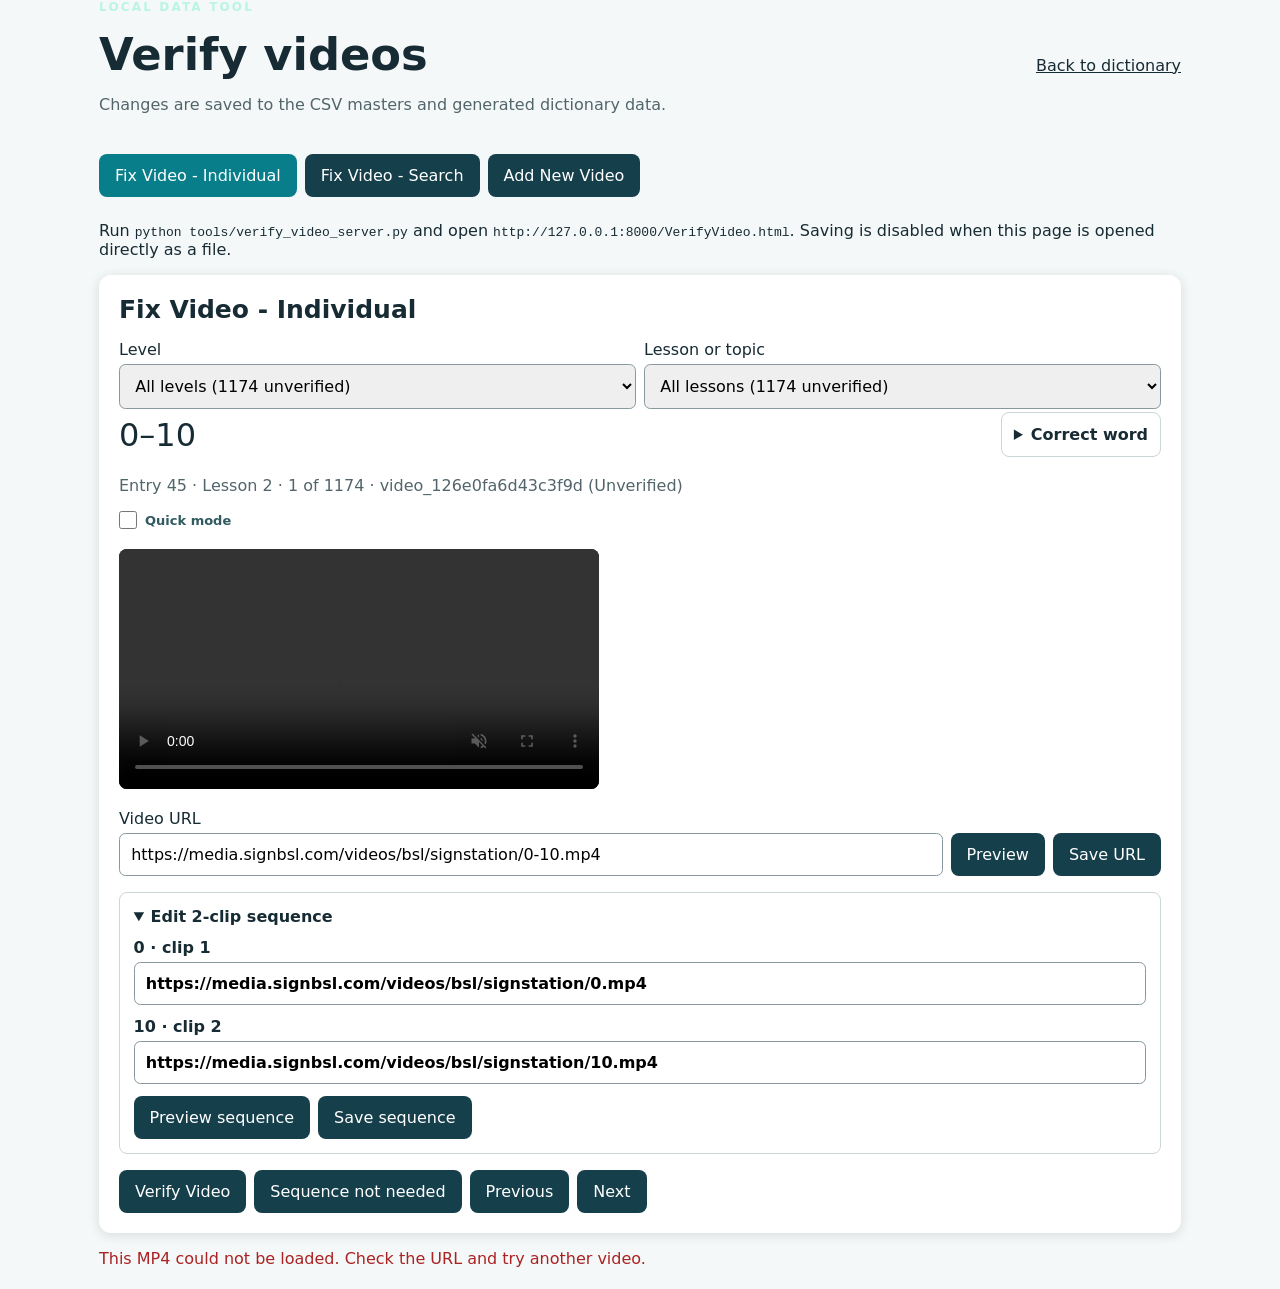
==== VerifyVideo.html @ 6397600e "Improve video verification workflow" ====
<!doctype html>
<html lang="en"><head><meta charset="utf-8"><meta name="viewport" content="width=device-width,initial-scale=1"><meta name="robots" content="noindex,nofollow"><title>Verify videos · BSL Study Support</title><link rel="stylesheet" href="style.css?v=report-problem-2"><style>
main{padding-top:2rem;padding-bottom:4rem}.verify-head{display:flex;justify-content:space-between;align-items:center;gap:1rem;flex-wrap:wrap}.verify-head h1{font-size:clamp(1.8rem,4vw,2.8rem)}.verify-tabs{display:flex;gap:.5rem;flex-wrap:wrap;margin:1.5rem 0}.verify-tabs button,.action{border:0;border-radius:.5rem;padding:.75rem 1rem;background:#163f4c;color:white;font:inherit;cursor:pointer}.verify-tabs button[aria-pressed=true]{background:#087e8b}.panel{background:white;border-radius:.75rem;padding:1.25rem;box-shadow:0 2px 12px #1232}.fields{display:flex;gap:.5rem;align-items:end;flex-wrap:wrap;margin-top:1rem}.fields label{flex:1;min-width:220px}.fields input,.fields select{display:block;width:100%;padding:.7rem;margin-top:.3rem;border:1px solid #87999e;border-radius:.4rem;font:inherit}.entry-title{font-size:2rem;margin:.4rem 0}.muted{color:#52656b}.preview{margin-top:1rem;max-width:480px}.preview video{width:100%;max-height:42vh;background:#111;border-radius:.5rem}.preview .signbsldata-embed{width:100%;max-width:480px}.signbsldata-embed{margin:0}.status{min-height:1.5rem;margin-top:1rem}.entry-list{display:grid;gap:.75rem;margin-top:1rem}.entry-card{padding:1rem;border:1px solid #ccd5d7;border-radius:.5rem}.entry-card h3{margin:0}.entry-card .fields{margin-top:.5rem}.success{color:#176b36}.error{color:#a22}.warn{background:#fff6d8;padding:.75rem;border-radius:.5rem}.back{color:inherit}.hidden{display:none!important}
.reported-problem{margin:1rem 0;padding:.85rem 1rem;border-left:4px solid #d28b21;background:#fff6d8;border-radius:.35rem}.reported-problem strong{display:block;margin-bottom:.3rem}.reported-problem p{margin:0;white-space:pre-wrap;overflow-wrap:anywhere}.entry-title-row{display:flex;align-items:center;justify-content:space-between;gap:1rem;flex-wrap:wrap}.entry-title-row>.entry-title{flex:1 1 auto;margin:.4rem 0}.entry-title-row>.word-editor{margin:0;flex:0 0 auto}.entry-title-row>.word-editor[open]{flex:1 1 100%}.word-editor{margin-top:.75rem;padding:.75rem;border:1px solid #ccd5d7;border-radius:.5rem}.word-editor summary{cursor:pointer;font-weight:700}.word-editor label{display:block;margin-top:.75rem;font-weight:600}.word-editor input{display:block;width:100%;padding:.7rem;margin-top:.3rem;border:1px solid #87999e;border-radius:.4rem;font:inherit}.sequence-editor{margin-top:1rem;padding:.85rem;border:1px solid #ccd5d7;border-radius:.5rem}.sequence-editor summary{cursor:pointer;font-weight:700}.sequence-editor>label{display:block;margin-top:.75rem;font-weight:600}.sequence-editor>label input{display:block;width:100%;padding:.7rem;margin-top:.3rem;border:1px solid #87999e;border-radius:.4rem;font:inherit}.sequence-editor .fields{margin-top:.75rem}</style></head><body><main class="wrap"><div class="verify-head"><div><div class="eyebrow">LOCAL DATA TOOL</div><h1>Verify videos</h1><p class="muted">Changes are saved to the CSV masters and generated dictionary data.</p></div><a class="back" href="index.html">Back to dictionary</a></div><nav class="verify-tabs" aria-label="Video tools"><button data-mode="unverified" aria-pressed="true">Fix Video - Individual</button><button data-mode="fix" aria-pressed="false">Fix Video - Search</button><button data-mode="awaiting" aria-pressed="false">Add New Video</button></nav><p>Run <code>python tools/verify_video_server.py</code> and open <code>http://127.0.0.1:8000/VerifyVideo.html</code>. Saving is disabled when this page is opened directly as a file.</p><section id="work" class="panel" aria-live="polite"></section><p id="message" class="status" role="status"></p></main><script src="data/data.js?v=local-word-editor-2"></script><script src="verify_video.js?v=local-word-editor-2"></script></body></html>
---- style.css ----
:root{font-family:Inter,system-ui,-apple-system,Segoe UI,sans-serif;color:#172b34;background:#f5f8f8}*{box-sizing:border-box}body{margin:0}header{background:linear-gradient(125deg,#113d49,#167b78);color:white;padding:52px 0 46px}.wrap{max-width:1130px;margin:auto;padding:0 24px}.eyebrow{font-size:12px;letter-spacing:.18em;font-weight:800;color:#b9f4e4}h1{font-size:clamp(32px,5vw,54px);line-height:1.1;max-width:700px;margin:16px 0}header p{font-size:18px;color:#d7f0ed}.notice{background:#fff6e4;border:1px solid #ead7a8;border-radius:12px;padding:15px 18px;margin:25px 0;color:#695223;font-size:14px}.intro{display:flex;align-items:end;justify-content:space-between;gap:20px;margin:30px 0 12px}h2{margin:0 0 8px;font-size:25px}.intro p{color:#597078;margin:0;line-height:1.6}.search{display:grid;gap:8px;font-size:13px;font-weight:700;min-width:240px}input{padding:13px;border:1px solid #cbd9da;border-radius:10px;font-size:15px;background:white}.stats{color:#60767d;font-size:14px;margin:18px 0 28px}.group{margin:34px 0}.group h3{font-size:19px;margin:0 0 15px;border-bottom:1px solid #d6e2e2;padding-bottom:12px}.grid{display:grid;grid-template-columns:repeat(auto-fill,minmax(235px,1fr));gap:17px}.tile{background:white;border:1px solid #dae5e5;border-radius:14px;overflow:hidden;box-shadow:0 4px 14px #153f4810}.tile h4{font-size:16px;margin:15px 15px 11px}.player{aspect-ratio:4/3;background:#17333b;display:flex;align-items:center;justify-content:center}.player video{width:100%;height:100%;object-fit:contain}.tile .bottom{display:flex;align-items:center;justify-content:space-between;gap:8px;padding:12px 15px;font-size:12px}.bottom a{color:#0b6c71;text-decoration:none;font-weight:700}.bottom span{color:#7b8a8d}.empty{padding:40px;text-align:center;background:white;border-radius:14px}footer{margin:60px 0 28px;padding-top:20px;border-top:1px solid #d6e2e2;font-size:13px;color:#62777d;line-height:1.6}footer a{color:#096c70}@media(max-width:640px){header{padding:35px 0}.intro{display:block}.search{margin-top:20px}.grid{grid-template-columns:repeat(auto-fill,minmax(160px,1fr));gap:12px}.tile h4{font-size:14px}.wrap{padding:0 16px}}

.tile small{display:block;color:#64748b;margin:-5px 0 10px;font-size:0.75rem}

.mode-bar{display:flex;align-items:center;gap:14px;flex-wrap:wrap;margin:22px 0 4px}.mode-label{font-weight:750;font-size:14px}.mode-switch{display:flex;gap:4px;background:#e4eeee;border-radius:12px;padding:4px}.mode-button{border:0;border-radius:9px;padding:11px 15px;background:transparent;color:#345861;font:inherit;font-size:13px;font-weight:700;cursor:pointer}.mode-button.active{background:#fff;color:#0d6264;box-shadow:0 1px 5px #0002}.mode-button:focus-visible,.flashcard-launch:focus-visible{outline:3px solid #e7a831;outline-offset:3px}.mode-help{color:#60767d;font-size:13px;margin:9px 0 0}.flashcard-launch{width:100%;height:100%;background:#17333b;color:#fff;border:0;display:flex;flex-direction:column;align-items:center;justify-content:center;gap:10px;font:inherit;font-size:13px;font-weight:700;cursor:pointer}.flashcard-launch:hover{background:#245563}.play-icon{font-size:24px;background:#ffffff22;border:2px solid #ffffff88;width:62px;height:62px;display:grid;place-items:center;border-radius:50%;padding-left:3px}@media(max-width:640px){.mode-switch{width:100%}.mode-button{flex:1;padding:10px 8px;font-size:12px}}

/* Inline title and page reference, both inset from tile border */
.tile-heading{display:flex;align-items:baseline;justify-content:space-between;gap:8px;padding:14px 15px 12px;flex-wrap:wrap}
.tile-heading h4{margin:0;font-size:16px;min-width:0}
.tile-heading small{display:inline;margin:0;font-size:11px;color:#64748b;white-space:nowrap}
.category-nav{display:flex;gap:9px;flex-wrap:wrap;margin:17px 0 22px}
.category-nav a{display:inline-flex;align-items:center;padding:9px 13px;border-radius:999px;background:#e4eeee;color:#145c62;font-size:13px;font-weight:700;text-decoration:none}
.category-nav a:hover,.category-nav a:focus-visible{background:#c8e4e1;outline-offset:2px}
.group{scroll-margin-top:18px}
@media(max-width:640px){.tile-heading{padding:12px 12px 10px}.tile-heading h4{font-size:14px}.tile-heading small{font-size:10px}}

/* Alternative video carousel */
.video-carousel{display:flex;align-items:center;justify-content:space-between;gap:8px;padding:7px 12px;background:#eaf3f2;border-top:1px solid #d6e2e2}
.carousel-arrow{width:36px;height:34px;flex:0 0 36px;border:1px solid #bcd5d2;background:white;border-radius:9px;color:#11676c;font-size:26px;line-height:1;cursor:pointer}
.carousel-arrow:hover{background:#d5eae7}.carousel-arrow:focus-visible{outline:3px solid #e7a831;outline-offset:2px}
.carousel-counter{font-size:11px;color:#345861;text-align:center;overflow-wrap:anywhere}

.lesson-nav{display:flex;gap:8px;overflow-x:auto;padding:15px 0 18px;scrollbar-width:thin}.lesson-nav button{white-space:nowrap;border:1px solid #bed5d2;background:white;border-radius:10px;padding:11px 13px;font:inherit;font-size:13px;color:#315a61;cursor:pointer}.lesson-nav button.active{background:#116a6b;color:white;border-color:#116a6b}.lesson-nav button:focus-visible{outline:3px solid #e7a831;outline-offset:2px}.video-error{padding:15px;text-align:center;color:white;font-size:13px}.group{scroll-margin-top:15px}

/* Compact masthead and lesson selector */
header{padding:19px 0 17px}
header .eyebrow{font-size:11px;letter-spacing:.13em}
header h1{font-size:clamp(21px,3vw,30px);margin:5px 0 3px;line-height:1.2}
header p{font-size:13px;margin:0;color:#d7f0ed}
.lesson-nav{display:none}
.lesson-picker{display:flex;align-items:center;gap:13px;margin:18px 0 12px}
.lesson-picker label{font-size:13px;font-weight:750;color:#315a61;white-space:nowrap}
.lesson-picker select{width:min(100%,510px);padding:12px 36px 12px 14px;border:1px solid #bed5d2;border-radius:10px;background:white;color:#17333b;font:inherit;font-size:14px;cursor:pointer}
.lesson-picker select:focus-visible{outline:3px solid #e7a831;outline-offset:2px}
#lesson-description:empty{display:none}
@media(max-width:640px){header{padding:16px 0 15px}.lesson-picker{align-items:stretch;flex-direction:column;gap:6px}.lesson-picker select{width:100%}}

/* Shared Dictionary / Practice controls. */
[hidden],.tile-heading small[hidden],.bottom a[hidden]{display:none!important}
.tile .bottom a:not([hidden]){margin-left:auto}
.signbsldata-embed{margin:0}
.player .signbsl-player{width:100%;height:100%;display:flex;align-items:center;justify-content:center}
.player .signbsl-player iframe{width:100%;height:100%;border:0}
.level-picker{display:flex;align-items:center;gap:12px;margin-top:12px;font-size:13px;font-weight:700}
.level-picker select{max-width:100%;min-width:0;padding:9px 12px;border:1px solid #bcd5d2;border-radius:9px;background:#fff;color:#17333b;font:inherit}
.check-control{display:inline-flex;align-items:center;gap:8px;font-size:13px;font-weight:600;color:#315a61;cursor:pointer}
.check-control input{width:18px;height:18px;margin:0;accent-color:#116a6b;flex-shrink:0}
.practice-settings{display:flex;gap:24px;flex-wrap:wrap;margin:20px 0 10px}
.practice-stage{max-width:480px;margin:0 auto}
.practice-navigation{max-width:480px;margin:18px auto;display:flex;align-items:center;justify-content:space-between;gap:12px}
.practice-navigation button,.answer-button{border:1px solid #bcd5d2;border-radius:9px;background:#fff;color:#11676c;font:inherit;font-size:14px;font-weight:700;padding:12px;cursor:pointer}
.practice-navigation button:disabled{opacity:.45;cursor:default}
#practice-position{font-size:13px;text-align:center;color:#345861}
.answer-button{display:block;width:calc(100% - 30px);margin:14px 15px 2px;background:#e4eeee}
.category-nav button{border:0;display:inline-flex;align-items:center;padding:9px 13px;border-radius:999px;background:#e4eeee;color:#145c62;font:inherit;font-size:13px;font-weight:700;cursor:pointer}
.category-nav button.active{background:#116a6b;color:white}
button:focus-visible,select:focus-visible,input:focus-visible,a:focus-visible{outline:3px solid #e7a831;outline-offset:3px}
.intro>div{min-width:0}.intro{margin-top:20px}.lesson-picker select{min-width:0}
@media(max-width:640px){.level-picker{align-items:flex-start;flex-direction:column;gap:6px}.level-picker select{width:100%}.mode-bar>.check-control{width:100%}.practice-navigation{gap:6px}.practice-navigation button{padding:12px 9px}.tile .bottom{flex-wrap:wrap}.search{min-width:0}.lesson-picker select{font-size:13px}}
.revealed-answer{font-size:clamp(23px,4vw,32px);font-weight:800;text-align:center;color:#0b6265;margin:18px 15px 10px;overflow-wrap:anywhere}
.confidence{border:0;margin:16px 15px;padding:0}.confidence legend{font-size:14px;font-weight:700;margin-bottom:10px}
.confidence-choices{display:flex;gap:7px}.confidence-button{flex:1;border:1px solid #bed5d2;border-radius:9px;padding:12px 6px;background:white;color:#145c62;font:inherit;font-size:13px;font-weight:700;cursor:pointer}
.confidence-button.active{background:#116a6b;color:white;border-color:#116a6b}
.practice-score{max-width:480px;margin:24px auto;padding:20px;border:1px solid #bed5d2;border-radius:14px;background:#e4eeee;text-align:center}.practice-score h3{margin:0 0 12px}.practice-score p{font-size:14px;line-height:1.6}.practice-score .answer-button{margin:12px 0 0;width:100%;background:white}
.other-matches{background:#e4eeee;border:1px solid #bed5d2;border-radius:12px;padding:16px;margin:18px 0}.other-matches p{margin:0 0 12px}.search-destination{display:block;border:1px solid #bed5d2;border-radius:9px;background:white;color:#145c62;padding:10px 14px;margin:8px 0 0;font:inherit;font-size:14px;text-align:left;cursor:pointer;max-width:100%;overflow-wrap:anywhere}
.tile-heading small{white-space:normal;overflow-wrap:anywhere}
.bottom .report-problem{border:0;background:transparent;padding:0;color:#7b8a8d;font:inherit;font-size:12px;text-align:left;cursor:pointer}.bottom .report-problem:hover{text-decoration:underline;color:#0b6c71}.bottom .report-problem:disabled{opacity:.6;cursor:wait}
.report-modal{position:fixed;inset:0;z-index:1000;display:flex;align-items:center;justify-content:center;padding:18px;background:#102c35b8}.report-modal[hidden]{display:none}.report-modal-panel{width:min(100%,500px);padding:22px;border-radius:14px;background:white;box-shadow:0 14px 48px #0005}.report-modal-panel h2{margin:0 0 10px}.report-modal-panel>p{margin:0 0 16px;color:#52656b;line-height:1.5}.report-modal-label{display:block;font-weight:700;font-size:14px}.report-modal-label textarea{display:block;width:100%;min-height:120px;margin-top:7px;padding:12px;border:1px solid #9aabad;border-radius:9px;font:inherit;resize:vertical}.report-modal-error{min-height:1.4em;margin:8px 0;color:#a22;font-size:13px}.report-modal-error.success{color:#176b36}.report-modal-actions{display:flex;justify-content:flex-end;gap:8px}.report-modal-actions button{border:0;border-radius:8px;padding:10px 14px;background:#163f4c;color:white;font:inherit;cursor:pointer}.report-modal-actions button:first-child{background:#e4eeee;color:#163f4c}.report-modal-actions button:disabled{opacity:.6;cursor:wait}

.support-link{margin-bottom:18px}.support-link a{display:inline-flex;max-width:100%}.support-link img{display:block;height:36px;width:auto;max-width:100%;object-fit:contain}

.practice-position{text-align:center;max-width:480px;margin:18px auto;color:#345861;font-size:13px}.score-breakdown{display:grid;grid-template-columns:repeat(3,minmax(0,1fr));gap:10px;margin:20px 0}.score-result{background:white;border-radius:10px;padding:16px 8px}.score-result dt{font-size:14px;font-weight:700}.score-result dd{margin:8px 0 0}.score-percentage{font-size:28px;font-weight:800;color:#0b6265}.score-count{font-size:12px;color:#60767d}.practice-score h3{overflow-wrap:anywhere}@media(max-width:380px){.score-breakdown{gap:6px}.score-result{padding:14px 4px}.score-result dt{font-size:12px}.score-percentage{font-size:24px}.score-count{font-size:10px}}
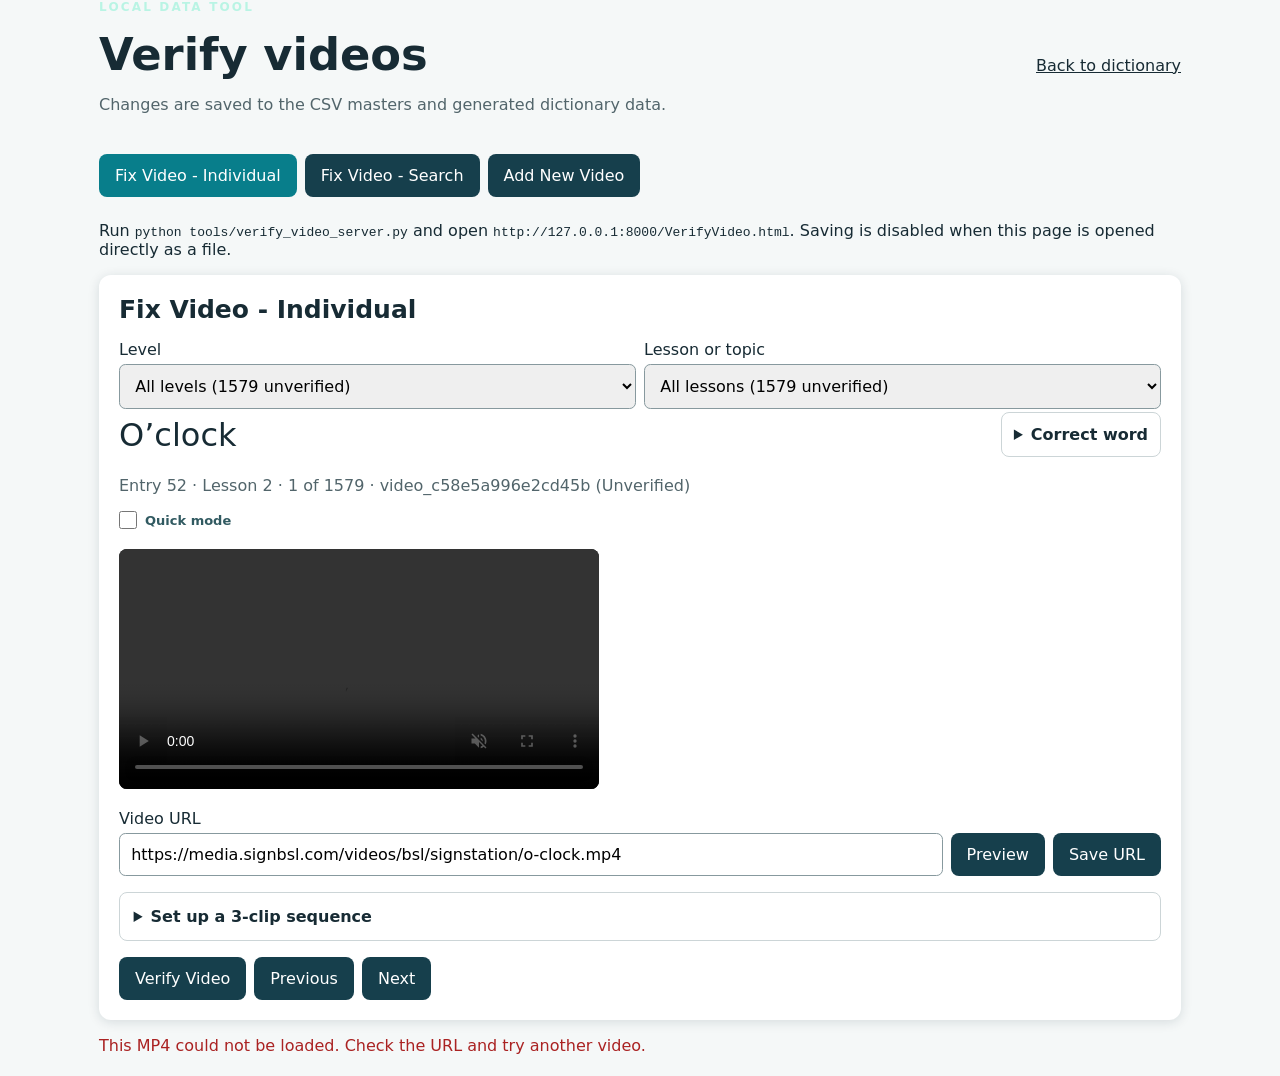
==== commit e104d011: "Add consolidated Level 3 lessons and verifier updates" ====
--- a/VerifyVideo.html
+++ b/VerifyVideo.html
@@ -1,4 +1,4 @@
 <!doctype html>
 <html lang="en"><head><meta charset="utf-8"><meta name="viewport" content="width=device-width,initial-scale=1"><meta name="robots" content="noindex,nofollow"><title>Verify videos · BSL Study Support</title><link rel="stylesheet" href="style.css?v=report-problem-2"><style>
 main{padding-top:2rem;padding-bottom:4rem}.verify-head{display:flex;justify-content:space-between;align-items:center;gap:1rem;flex-wrap:wrap}.verify-head h1{font-size:clamp(1.8rem,4vw,2.8rem)}.verify-tabs{display:flex;gap:.5rem;flex-wrap:wrap;margin:1.5rem 0}.verify-tabs button,.action{border:0;border-radius:.5rem;padding:.75rem 1rem;background:#163f4c;color:white;font:inherit;cursor:pointer}.verify-tabs button[aria-pressed=true]{background:#087e8b}.panel{background:white;border-radius:.75rem;padding:1.25rem;box-shadow:0 2px 12px #1232}.fields{display:flex;gap:.5rem;align-items:end;flex-wrap:wrap;margin-top:1rem}.fields label{flex:1;min-width:220px}.fields input,.fields select{display:block;width:100%;padding:.7rem;margin-top:.3rem;border:1px solid #87999e;border-radius:.4rem;font:inherit}.entry-title{font-size:2rem;margin:.4rem 0}.muted{color:#52656b}.preview{margin-top:1rem;max-width:480px}.preview video{width:100%;max-height:42vh;background:#111;border-radius:.5rem}.preview .signbsldata-embed{width:100%;max-width:480px}.signbsldata-embed{margin:0}.status{min-height:1.5rem;margin-top:1rem}.entry-list{display:grid;gap:.75rem;margin-top:1rem}.entry-card{padding:1rem;border:1px solid #ccd5d7;border-radius:.5rem}.entry-card h3{margin:0}.entry-card .fields{margin-top:.5rem}.success{color:#176b36}.error{color:#a22}.warn{background:#fff6d8;padding:.75rem;border-radius:.5rem}.back{color:inherit}.hidden{display:none!important}
-.reported-problem{margin:1rem 0;padding:.85rem 1rem;border-left:4px solid #d28b21;background:#fff6d8;border-radius:.35rem}.reported-problem strong{display:block;margin-bottom:.3rem}.reported-problem p{margin:0;white-space:pre-wrap;overflow-wrap:anywhere}.entry-title-row{display:flex;align-items:center;justify-content:space-between;gap:1rem;flex-wrap:wrap}.entry-title-row>.entry-title{flex:1 1 auto;margin:.4rem 0}.entry-title-row>.word-editor{margin:0;flex:0 0 auto}.entry-title-row>.word-editor[open]{flex:1 1 100%}.word-editor{margin-top:.75rem;padding:.75rem;border:1px solid #ccd5d7;border-radius:.5rem}.word-editor summary{cursor:pointer;font-weight:700}.word-editor label{display:block;margin-top:.75rem;font-weight:600}.word-editor input{display:block;width:100%;padding:.7rem;margin-top:.3rem;border:1px solid #87999e;border-radius:.4rem;font:inherit}.sequence-editor{margin-top:1rem;padding:.85rem;border:1px solid #ccd5d7;border-radius:.5rem}.sequence-editor summary{cursor:pointer;font-weight:700}.sequence-editor>label{display:block;margin-top:.75rem;font-weight:600}.sequence-editor>label input{display:block;width:100%;padding:.7rem;margin-top:.3rem;border:1px solid #87999e;border-radius:.4rem;font:inherit}.sequence-editor .fields{margin-top:.75rem}</style></head><body><main class="wrap"><div class="verify-head"><div><div class="eyebrow">LOCAL DATA TOOL</div><h1>Verify videos</h1><p class="muted">Changes are saved to the CSV masters and generated dictionary data.</p></div><a class="back" href="index.html">Back to dictionary</a></div><nav class="verify-tabs" aria-label="Video tools"><button data-mode="unverified" aria-pressed="true">Fix Video - Individual</button><button data-mode="fix" aria-pressed="false">Fix Video - Search</button><button data-mode="awaiting" aria-pressed="false">Add New Video</button></nav><p>Run <code>python tools/verify_video_server.py</code> and open <code>http://127.0.0.1:8000/VerifyVideo.html</code>. Saving is disabled when this page is opened directly as a file.</p><section id="work" class="panel" aria-live="polite"></section><p id="message" class="status" role="status"></p></main><script src="data/data.js?v=local-word-editor-2"></script><script src="verify_video.js?v=local-word-editor-2"></script></body></html>
+.reported-problem{margin:1rem 0;padding:.85rem 1rem;border-left:4px solid #d28b21;background:#fff6d8;border-radius:.35rem}.reported-problem strong{display:block;margin-bottom:.3rem}.reported-problem p{margin:0;white-space:pre-wrap;overflow-wrap:anywhere}.entry-title-row{display:flex;align-items:center;justify-content:space-between;gap:1rem;flex-wrap:wrap}.entry-title-row>.entry-title{flex:1 1 auto;margin:.4rem 0}.entry-title-row>.word-editor{margin:0;flex:0 0 auto}.entry-title-row>.word-editor[open]{flex:1 1 100%}.word-editor{margin-top:.75rem;padding:.75rem;border:1px solid #ccd5d7;border-radius:.5rem}.word-editor summary{cursor:pointer;font-weight:700}.word-editor label{display:block;margin-top:.75rem;font-weight:600}.word-editor input{display:block;width:100%;padding:.7rem;margin-top:.3rem;border:1px solid #87999e;border-radius:.4rem;font:inherit}.sequence-editor{margin-top:1rem;padding:.85rem;border:1px solid #ccd5d7;border-radius:.5rem}.sequence-editor summary{cursor:pointer;font-weight:700}.sequence-editor>label{display:block;margin-top:.75rem;font-weight:600}.sequence-editor>label input{display:block;width:100%;padding:.7rem;margin-top:.3rem;border:1px solid #87999e;border-radius:.4rem;font:inherit}.sequence-editor .fields{margin-top:.75rem}</style></head><body><main class="wrap"><div class="verify-head"><div><div class="eyebrow">LOCAL DATA TOOL</div><h1>Verify videos</h1><p class="muted">Changes are saved to the CSV masters and generated dictionary data.</p></div><a class="back" href="index.html">Back to dictionary</a></div><nav class="verify-tabs" aria-label="Video tools"><button data-mode="unverified" aria-pressed="true">Fix Video - Individual</button><button data-mode="fix" aria-pressed="false">Fix Video - Search</button><button data-mode="awaiting" aria-pressed="false">Add New Video</button></nav><p>Run <code>python tools/verify_video_server.py</code> and open <code>http://127.0.0.1:8000/VerifyVideo.html</code>. Saving is disabled when this page is opened directly as a file.</p><section id="work" class="panel" aria-live="polite"></section><p id="message" class="status" role="status"></p></main><script src="data/data.js?v=verify-preview-choice-1"></script><script src="verify_video.js?v=verify-preview-choice-1"></script></body></html>
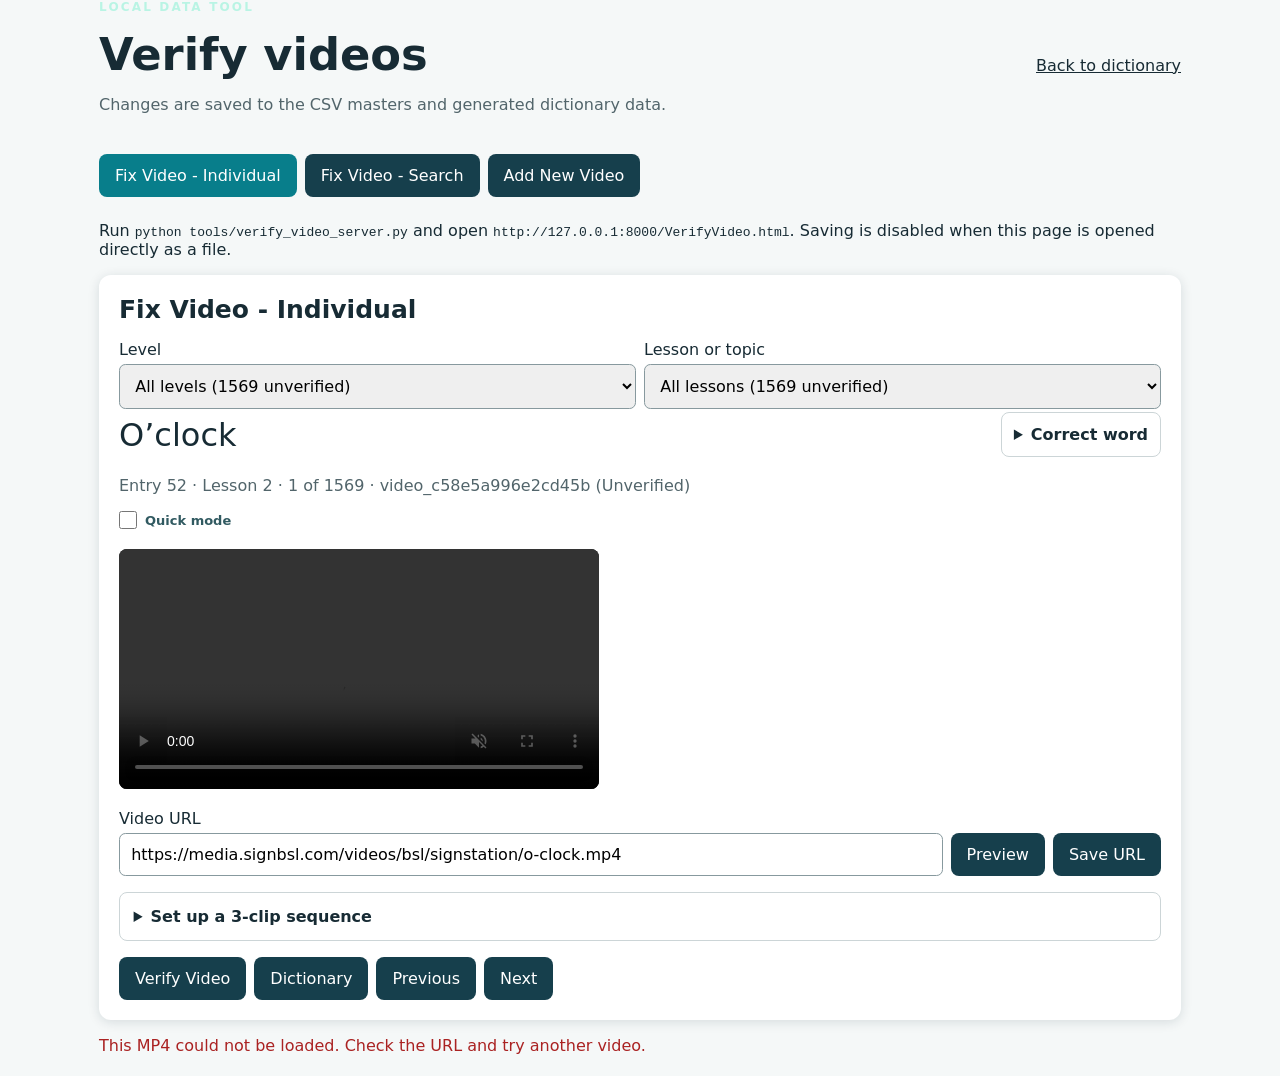
==== commit 36ebfe2f: "Add dictionary link to verifier and update reviewed videos" ====
--- a/VerifyVideo.html
+++ b/VerifyVideo.html
@@ -1,4 +1,4 @@
 <!doctype html>
 <html lang="en"><head><meta charset="utf-8"><meta name="viewport" content="width=device-width,initial-scale=1"><meta name="robots" content="noindex,nofollow"><title>Verify videos · BSL Study Support</title><link rel="stylesheet" href="style.css?v=report-problem-2"><style>
 main{padding-top:2rem;padding-bottom:4rem}.verify-head{display:flex;justify-content:space-between;align-items:center;gap:1rem;flex-wrap:wrap}.verify-head h1{font-size:clamp(1.8rem,4vw,2.8rem)}.verify-tabs{display:flex;gap:.5rem;flex-wrap:wrap;margin:1.5rem 0}.verify-tabs button,.action{border:0;border-radius:.5rem;padding:.75rem 1rem;background:#163f4c;color:white;font:inherit;cursor:pointer}.verify-tabs button[aria-pressed=true]{background:#087e8b}.panel{background:white;border-radius:.75rem;padding:1.25rem;box-shadow:0 2px 12px #1232}.fields{display:flex;gap:.5rem;align-items:end;flex-wrap:wrap;margin-top:1rem}.fields label{flex:1;min-width:220px}.fields input,.fields select{display:block;width:100%;padding:.7rem;margin-top:.3rem;border:1px solid #87999e;border-radius:.4rem;font:inherit}.entry-title{font-size:2rem;margin:.4rem 0}.muted{color:#52656b}.preview{margin-top:1rem;max-width:480px}.preview video{width:100%;max-height:42vh;background:#111;border-radius:.5rem}.preview .signbsldata-embed{width:100%;max-width:480px}.signbsldata-embed{margin:0}.status{min-height:1.5rem;margin-top:1rem}.entry-list{display:grid;gap:.75rem;margin-top:1rem}.entry-card{padding:1rem;border:1px solid #ccd5d7;border-radius:.5rem}.entry-card h3{margin:0}.entry-card .fields{margin-top:.5rem}.success{color:#176b36}.error{color:#a22}.warn{background:#fff6d8;padding:.75rem;border-radius:.5rem}.back{color:inherit}.hidden{display:none!important}
-.reported-problem{margin:1rem 0;padding:.85rem 1rem;border-left:4px solid #d28b21;background:#fff6d8;border-radius:.35rem}.reported-problem strong{display:block;margin-bottom:.3rem}.reported-problem p{margin:0;white-space:pre-wrap;overflow-wrap:anywhere}.entry-title-row{display:flex;align-items:center;justify-content:space-between;gap:1rem;flex-wrap:wrap}.entry-title-row>.entry-title{flex:1 1 auto;margin:.4rem 0}.entry-title-row>.word-editor{margin:0;flex:0 0 auto}.entry-title-row>.word-editor[open]{flex:1 1 100%}.word-editor{margin-top:.75rem;padding:.75rem;border:1px solid #ccd5d7;border-radius:.5rem}.word-editor summary{cursor:pointer;font-weight:700}.word-editor label{display:block;margin-top:.75rem;font-weight:600}.word-editor input{display:block;width:100%;padding:.7rem;margin-top:.3rem;border:1px solid #87999e;border-radius:.4rem;font:inherit}.sequence-editor{margin-top:1rem;padding:.85rem;border:1px solid #ccd5d7;border-radius:.5rem}.sequence-editor summary{cursor:pointer;font-weight:700}.sequence-editor>label{display:block;margin-top:.75rem;font-weight:600}.sequence-editor>label input{display:block;width:100%;padding:.7rem;margin-top:.3rem;border:1px solid #87999e;border-radius:.4rem;font:inherit}.sequence-editor .fields{margin-top:.75rem}</style></head><body><main class="wrap"><div class="verify-head"><div><div class="eyebrow">LOCAL DATA TOOL</div><h1>Verify videos</h1><p class="muted">Changes are saved to the CSV masters and generated dictionary data.</p></div><a class="back" href="index.html">Back to dictionary</a></div><nav class="verify-tabs" aria-label="Video tools"><button data-mode="unverified" aria-pressed="true">Fix Video - Individual</button><button data-mode="fix" aria-pressed="false">Fix Video - Search</button><button data-mode="awaiting" aria-pressed="false">Add New Video</button></nav><p>Run <code>python tools/verify_video_server.py</code> and open <code>http://127.0.0.1:8000/VerifyVideo.html</code>. Saving is disabled when this page is opened directly as a file.</p><section id="work" class="panel" aria-live="polite"></section><p id="message" class="status" role="status"></p></main><script src="data/data.js?v=verify-preview-choice-1"></script><script src="verify_video.js?v=verify-preview-choice-1"></script></body></html>
+.reported-problem{margin:1rem 0;padding:.85rem 1rem;border-left:4px solid #d28b21;background:#fff6d8;border-radius:.35rem}.reported-problem strong{display:block;margin-bottom:.3rem}.reported-problem p{margin:0;white-space:pre-wrap;overflow-wrap:anywhere}.entry-title-row{display:flex;align-items:center;justify-content:space-between;gap:1rem;flex-wrap:wrap}.entry-title-row>.entry-title{flex:1 1 auto;margin:.4rem 0}.entry-title-row>.word-editor{margin:0;flex:0 0 auto}.entry-title-row>.word-editor[open]{flex:1 1 100%}.word-editor{margin-top:.75rem;padding:.75rem;border:1px solid #ccd5d7;border-radius:.5rem}.word-editor summary{cursor:pointer;font-weight:700}.word-editor label{display:block;margin-top:.75rem;font-weight:600}.word-editor input{display:block;width:100%;padding:.7rem;margin-top:.3rem;border:1px solid #87999e;border-radius:.4rem;font:inherit}.sequence-editor{margin-top:1rem;padding:.85rem;border:1px solid #ccd5d7;border-radius:.5rem}.sequence-editor summary{cursor:pointer;font-weight:700}.sequence-editor>label{display:block;margin-top:.75rem;font-weight:600}.sequence-editor>label input{display:block;width:100%;padding:.7rem;margin-top:.3rem;border:1px solid #87999e;border-radius:.4rem;font:inherit}.sequence-editor .fields{margin-top:.75rem}.dictionary-check{display:inline-block;text-decoration:none}</style></head><body><main class="wrap"><div class="verify-head"><div><div class="eyebrow">LOCAL DATA TOOL</div><h1>Verify videos</h1><p class="muted">Changes are saved to the CSV masters and generated dictionary data.</p></div><a class="back" href="index.html">Back to dictionary</a></div><nav class="verify-tabs" aria-label="Video tools"><button data-mode="unverified" aria-pressed="true">Fix Video - Individual</button><button data-mode="fix" aria-pressed="false">Fix Video - Search</button><button data-mode="awaiting" aria-pressed="false">Add New Video</button></nav><p>Run <code>python tools/verify_video_server.py</code> and open <code>http://127.0.0.1:8000/VerifyVideo.html</code>. Saving is disabled when this page is opened directly as a file.</p><section id="work" class="panel" aria-live="polite"></section><p id="message" class="status" role="status"></p></main><script src="data/data.js?v=verifier-dictionary-nav-1"></script><script src="verify_video.js?v=verifier-dictionary-nav-1"></script></body></html>
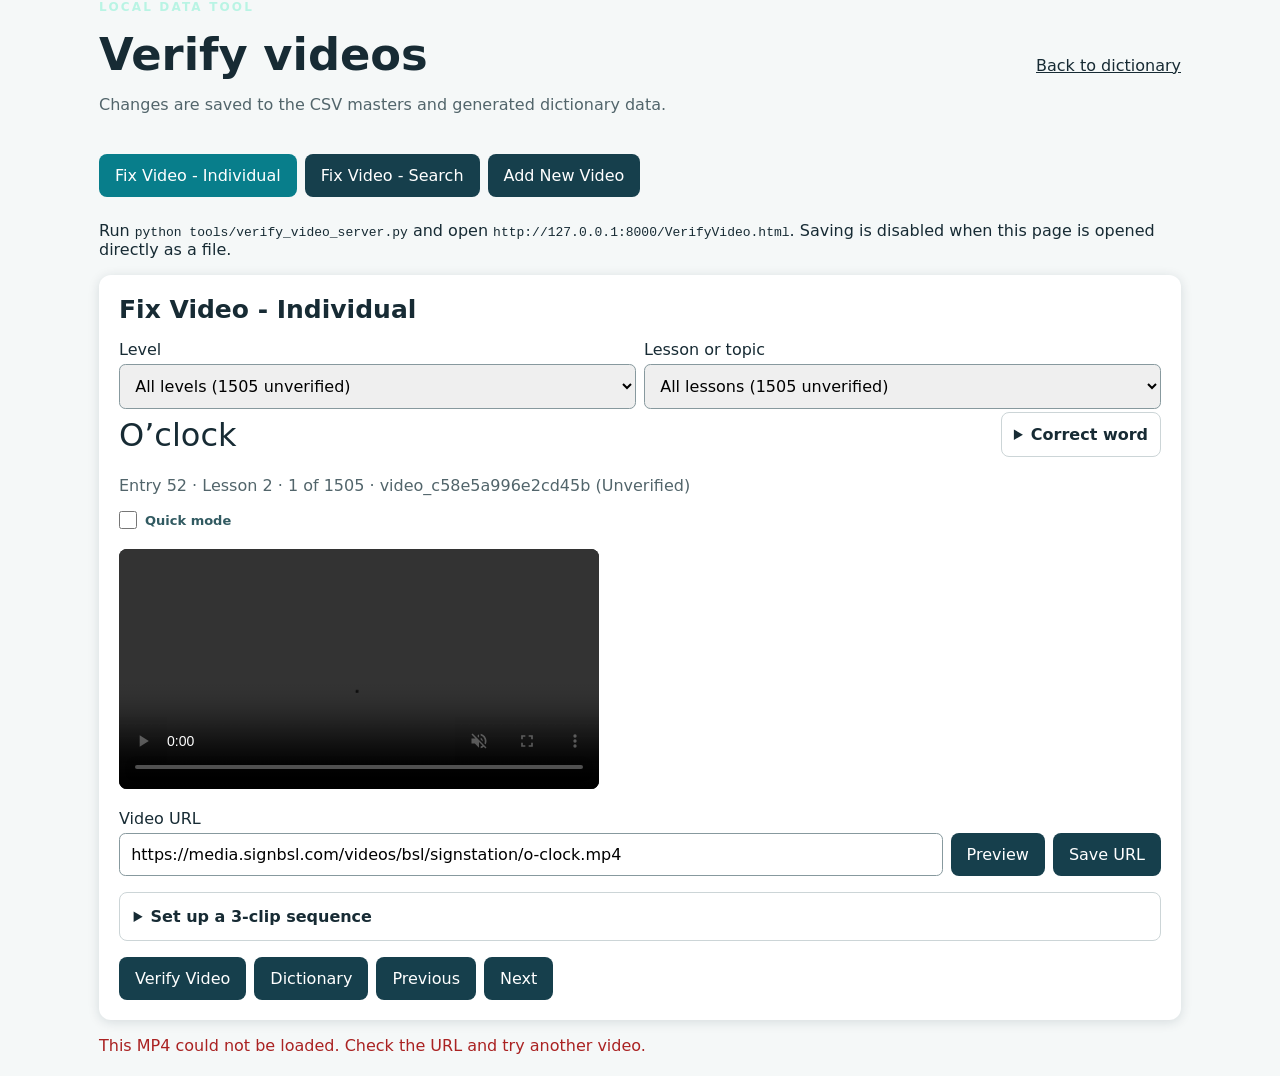
==== commit c99b6a5e: "Add practice question styles and verifier updates" ====
--- a/VerifyVideo.html
+++ b/VerifyVideo.html
@@ -1,4 +1,4 @@
 <!doctype html>
 <html lang="en"><head><meta charset="utf-8"><meta name="viewport" content="width=device-width,initial-scale=1"><meta name="robots" content="noindex,nofollow"><title>Verify videos · BSL Study Support</title><link rel="stylesheet" href="style.css?v=report-problem-2"><style>
 main{padding-top:2rem;padding-bottom:4rem}.verify-head{display:flex;justify-content:space-between;align-items:center;gap:1rem;flex-wrap:wrap}.verify-head h1{font-size:clamp(1.8rem,4vw,2.8rem)}.verify-tabs{display:flex;gap:.5rem;flex-wrap:wrap;margin:1.5rem 0}.verify-tabs button,.action{border:0;border-radius:.5rem;padding:.75rem 1rem;background:#163f4c;color:white;font:inherit;cursor:pointer}.verify-tabs button[aria-pressed=true]{background:#087e8b}.panel{background:white;border-radius:.75rem;padding:1.25rem;box-shadow:0 2px 12px #1232}.fields{display:flex;gap:.5rem;align-items:end;flex-wrap:wrap;margin-top:1rem}.fields label{flex:1;min-width:220px}.fields input,.fields select{display:block;width:100%;padding:.7rem;margin-top:.3rem;border:1px solid #87999e;border-radius:.4rem;font:inherit}.entry-title{font-size:2rem;margin:.4rem 0}.muted{color:#52656b}.preview{margin-top:1rem;max-width:480px}.preview video{width:100%;max-height:42vh;background:#111;border-radius:.5rem}.preview .signbsldata-embed{width:100%;max-width:480px}.signbsldata-embed{margin:0}.status{min-height:1.5rem;margin-top:1rem}.entry-list{display:grid;gap:.75rem;margin-top:1rem}.entry-card{padding:1rem;border:1px solid #ccd5d7;border-radius:.5rem}.entry-card h3{margin:0}.entry-card .fields{margin-top:.5rem}.success{color:#176b36}.error{color:#a22}.warn{background:#fff6d8;padding:.75rem;border-radius:.5rem}.back{color:inherit}.hidden{display:none!important}
-.reported-problem{margin:1rem 0;padding:.85rem 1rem;border-left:4px solid #d28b21;background:#fff6d8;border-radius:.35rem}.reported-problem strong{display:block;margin-bottom:.3rem}.reported-problem p{margin:0;white-space:pre-wrap;overflow-wrap:anywhere}.entry-title-row{display:flex;align-items:center;justify-content:space-between;gap:1rem;flex-wrap:wrap}.entry-title-row>.entry-title{flex:1 1 auto;margin:.4rem 0}.entry-title-row>.word-editor{margin:0;flex:0 0 auto}.entry-title-row>.word-editor[open]{flex:1 1 100%}.word-editor{margin-top:.75rem;padding:.75rem;border:1px solid #ccd5d7;border-radius:.5rem}.word-editor summary{cursor:pointer;font-weight:700}.word-editor label{display:block;margin-top:.75rem;font-weight:600}.word-editor input{display:block;width:100%;padding:.7rem;margin-top:.3rem;border:1px solid #87999e;border-radius:.4rem;font:inherit}.sequence-editor{margin-top:1rem;padding:.85rem;border:1px solid #ccd5d7;border-radius:.5rem}.sequence-editor summary{cursor:pointer;font-weight:700}.sequence-editor>label{display:block;margin-top:.75rem;font-weight:600}.sequence-editor>label input{display:block;width:100%;padding:.7rem;margin-top:.3rem;border:1px solid #87999e;border-radius:.4rem;font:inherit}.sequence-editor .fields{margin-top:.75rem}.dictionary-check{display:inline-block;text-decoration:none}</style></head><body><main class="wrap"><div class="verify-head"><div><div class="eyebrow">LOCAL DATA TOOL</div><h1>Verify videos</h1><p class="muted">Changes are saved to the CSV masters and generated dictionary data.</p></div><a class="back" href="index.html">Back to dictionary</a></div><nav class="verify-tabs" aria-label="Video tools"><button data-mode="unverified" aria-pressed="true">Fix Video - Individual</button><button data-mode="fix" aria-pressed="false">Fix Video - Search</button><button data-mode="awaiting" aria-pressed="false">Add New Video</button></nav><p>Run <code>python tools/verify_video_server.py</code> and open <code>http://127.0.0.1:8000/VerifyVideo.html</code>. Saving is disabled when this page is opened directly as a file.</p><section id="work" class="panel" aria-live="polite"></section><p id="message" class="status" role="status"></p></main><script src="data/data.js?v=verifier-dictionary-nav-1"></script><script src="verify_video.js?v=verifier-dictionary-nav-1"></script></body></html>
+.reported-problem{margin:1rem 0;padding:.85rem 1rem;border-left:4px solid #d28b21;background:#fff6d8;border-radius:.35rem}.reported-problem strong{display:block;margin-bottom:.3rem}.reported-problem p{margin:0;white-space:pre-wrap;overflow-wrap:anywhere}.entry-title-row{display:flex;align-items:center;justify-content:space-between;gap:1rem;flex-wrap:wrap}.entry-title-row>.entry-title{flex:1 1 auto;margin:.4rem 0}.entry-title-row>.word-editor{margin:0;flex:0 0 auto}.entry-title-row>.word-editor[open]{flex:1 1 100%}.word-editor{margin-top:.75rem;padding:.75rem;border:1px solid #ccd5d7;border-radius:.5rem}.word-editor summary{cursor:pointer;font-weight:700}.word-editor label{display:block;margin-top:.75rem;font-weight:600}.word-editor input{display:block;width:100%;padding:.7rem;margin-top:.3rem;border:1px solid #87999e;border-radius:.4rem;font:inherit}.sequence-editor{margin-top:1rem;padding:.85rem;border:1px solid #ccd5d7;border-radius:.5rem}.sequence-editor summary{cursor:pointer;font-weight:700}.sequence-editor label{display:block;margin-top:.75rem;font-weight:600}.sequence-editor label input{display:block;width:100%;padding:.7rem;margin-top:.3rem;border:1px solid #87999e;border-radius:.4rem;font:inherit}.sequence-editor .fields{margin-top:.75rem}.sequence-controls button:disabled{opacity:.55;cursor:not-allowed}.dictionary-check{display:inline-block;text-decoration:none}</style></head><body><main class="wrap"><div class="verify-head"><div><div class="eyebrow">LOCAL DATA TOOL</div><h1>Verify videos</h1><p class="muted">Changes are saved to the CSV masters and generated dictionary data.</p></div><a class="back" href="index.html">Back to dictionary</a></div><nav class="verify-tabs" aria-label="Video tools"><button data-mode="unverified" aria-pressed="true">Fix Video - Individual</button><button data-mode="fix" aria-pressed="false">Fix Video - Search</button><button data-mode="awaiting" aria-pressed="false">Add New Video</button></nav><p>Run <code>python tools/verify_video_server.py</code> and open <code>http://127.0.0.1:8000/VerifyVideo.html</code>. Saving is disabled when this page is opened directly as a file.</p><section id="work" class="panel" aria-live="polite"></section><p id="message" class="status" role="status"></p></main><script src="data/data.js?v=sequence-clip-count-1"></script><script src="verify_video.js?v=sequence-clip-count-1"></script></body></html>
--- a/style.css
+++ b/style.css
@@ -46,6 +46,8 @@
 .check-control{display:inline-flex;align-items:center;gap:8px;font-size:13px;font-weight:600;color:#315a61;cursor:pointer}
 .check-control input{width:18px;height:18px;margin:0;accent-color:#116a6b;flex-shrink:0}
 .practice-settings{display:flex;gap:24px;flex-wrap:wrap;margin:20px 0 10px}
+.practice-question-style{display:flex;gap:18px;flex-wrap:wrap;margin:12px 0;padding:10px 14px;border:1px solid #d4e1e0;border-radius:9px}.practice-question-style legend{padding:0 5px;font-size:13px;font-weight:750;color:#315a61}.practice-question-style label{display:flex;align-items:flex-start;gap:7px;font-size:13px;line-height:1.4}.practice-question-style input{flex-shrink:0;margin:2px 0 0;accent-color:#116a6b}
+.practice-choice-prompt{margin:16px 15px 10px;font-size:16px;font-weight:750}.practice-choice-options{display:grid;gap:8px;margin:0 15px}.practice-choice-option{width:100%;padding:12px;border:1px solid #bed5d2;border-radius:9px;background:#f7fbfa;color:#17333b;font:inherit;font-weight:700;text-align:left;cursor:pointer}.practice-choice-option.correct{border-color:#25864d;background:#e7f5eb}.practice-choice-option.incorrect{border-color:#bc5656;background:#fff0ef}.practice-choice-option:disabled{cursor:default}.practice-choice-feedback{min-height:1.4em;margin:12px 15px;color:#176b36;font-weight:700}.practice-choice-feedback.incorrect{color:#a22}.practice-choice-next{display:block;width:calc(100% - 30px);margin:8px 15px 14px;padding:12px;border:0;border-radius:9px;background:#163f4c;color:white;font:inherit;font-weight:700;cursor:pointer}.practice-choice-score{font-size:24px;font-weight:800;color:#0b6265}
 .practice-stage{max-width:480px;margin:0 auto}
 .practice-navigation{max-width:480px;margin:18px auto;display:flex;align-items:center;justify-content:space-between;gap:12px}
 .practice-navigation button,.answer-button{border:1px solid #bcd5d2;border-radius:9px;background:#fff;color:#11676c;font:inherit;font-size:14px;font-weight:700;padding:12px;cursor:pointer}
@@ -70,3 +72,7 @@
 .support-link{margin-bottom:18px}.support-link a{display:inline-flex;max-width:100%}.support-link img{display:block;height:36px;width:auto;max-width:100%;object-fit:contain}
 
 .practice-position{text-align:center;max-width:480px;margin:18px auto;color:#345861;font-size:13px}.score-breakdown{display:grid;grid-template-columns:repeat(3,minmax(0,1fr));gap:10px;margin:20px 0}.score-result{background:white;border-radius:10px;padding:16px 8px}.score-result dt{font-size:14px;font-weight:700}.score-result dd{margin:8px 0 0}.score-percentage{font-size:28px;font-weight:800;color:#0b6265}.score-count{font-size:12px;color:#60767d}.practice-score h3{overflow-wrap:anywhere}@media(max-width:380px){.score-breakdown{gap:6px}.score-result{padding:14px 4px}.score-result dt{font-size:12px}.score-percentage{font-size:24px}.score-count{font-size:10px}}
+
+.master-quiz-controls{margin:18px 0;padding:20px;border:1px solid #bed5d2;border-radius:14px;background:#fff}.master-quiz-intro h2{margin:0 0 6px;color:#173b4a}.master-quiz-intro p{margin:0 0 16px;color:#52656b}.master-quiz-controls>h3{margin:16px 0 8px}.master-quiz-topics{display:grid;grid-template-columns:repeat(auto-fit,minmax(230px,1fr));gap:12px}.master-level{min-width:0;margin:0;padding:12px;border:1px solid #d4e1e0;border-radius:10px}.master-level legend{padding:0 6px;font-weight:800;color:#173b4a}.master-level-actions{display:flex;gap:6px;margin-bottom:8px}.master-level-actions button{border:1px solid #bed5d2;border-radius:7px;padding:6px 9px;background:#f5f9f8;color:#145c62;font:inherit;font-size:12px;font-weight:700;cursor:pointer}.master-topic{display:flex;align-items:flex-start;gap:8px;padding:5px 0;font-size:13px;line-height:1.35}.master-topic input{flex-shrink:0;width:17px;height:17px;margin:0;accent-color:#116a6b}.master-topic small{color:#60767d}.master-quiz-options{display:flex;align-items:flex-start;gap:22px;flex-wrap:wrap;margin:18px 0}.master-quiz-options>label{display:grid;gap:6px;font-size:13px;font-weight:700;color:#315a61}.master-quiz-options input[type=number]{width:120px;padding:10px;border:1px solid #bed5d2;border-radius:8px;font:inherit}.master-quiz-options fieldset{display:grid;gap:9px;min-width:min(100%,360px);margin:0;padding:10px 14px;border:1px solid #d4e1e0;border-radius:9px}.master-quiz-options legend{padding:0 5px;font-weight:750}.master-quiz-options fieldset label{display:flex;align-items:flex-start;gap:8px;font-size:13px}.master-quiz-options fieldset input{margin:2px 0 0;accent-color:#116a6b}.master-quiz-start,.master-next,.master-change-settings{border:0;border-radius:9px;padding:11px 16px;background:#163f4c;color:white;font:inherit;font-weight:700;cursor:pointer}.master-quiz-message{min-height:1.3em;margin:8px 0 0;color:#a22;font-size:13px}.master-quiz-stage,.master-quiz-results{max-width:560px;margin:22px auto;padding:20px;border:1px solid #bed5d2;border-radius:14px;background:#fff}.master-quiz-stage h2,.master-quiz-results h2{margin:0 0 8px}.master-quiz-notice{padding:10px 12px;border-radius:8px;background:#fff6d8;color:#695223;font-size:13px}.master-quiz-stage .master-progress{margin:0 0 14px;color:#52656b;font-size:13px}.master-sign-player{max-width:480px;margin:auto}.master-sign-player .player{overflow:hidden;border-radius:12px}.master-question{margin:16px 0 10px;font-size:17px;font-weight:750}.master-options{display:grid;gap:8px}.master-option{width:100%;padding:12px;border:1px solid #bed5d2;border-radius:9px;background:#f7fbfa;color:#17333b;font:inherit;font-weight:700;text-align:left;cursor:pointer}.master-option.correct{border-color:#25864d;background:#e7f5eb}.master-option.incorrect{border-color:#bc5656;background:#fff0ef}.master-feedback{min-height:1.4em;margin:12px 0;color:#176b36;font-weight:700}.master-feedback.incorrect{color:#a22}.master-reveal{display:block;width:100%;margin:12px 0;padding:12px;border:1px solid #bed5d2;border-radius:9px;background:#e4eeee;color:#145c62;font:inherit;font-weight:750;cursor:pointer}.master-answer{margin:14px 0;text-align:center;font-size:clamp(23px,4vw,32px);font-weight:800;color:#0b6265;overflow-wrap:anywhere}.master-confidence{display:flex;gap:8px;flex-wrap:wrap}.master-confidence button{flex:1 1 90px;padding:11px 7px;border:1px solid #bed5d2;border-radius:9px;background:white;color:#145c62;font:inherit;font-weight:700;cursor:pointer}.master-quiz-results .master-score{font-size:34px;font-weight:850;color:#0b6265}.master-missed{padding-left:22px}.master-missed li{margin:7px 0}.master-missed a{color:#0b6c71;font-weight:700}.master-quiz-results .master-change-settings{margin-top:12px;background:#e4eeee;color:#163f4c}
+@media(max-width:640px){.master-quiz-controls,.master-quiz-stage,.master-quiz-results{padding:14px}.master-quiz-options{gap:14px}.master-quiz-options fieldset{min-width:100%}}
+.master-review-list{display:grid;gap:14px}.master-review-card{padding:12px;border:1px solid #d4e1e0;border-radius:11px;background:#fff}.master-review-card h4{margin:0 0 4px;font-size:17px}.master-review-rating{margin:0 0 9px;color:#52656b;font-size:13px}.master-review-card .player{aspect-ratio:4/3;border-radius:9px;overflow:hidden}.master-review-dictionary{display:inline-block;margin-top:10px;color:#0b6c71;font-size:13px;font-weight:700;text-decoration:none}.master-review-dictionary:hover{text-decoration:underline}
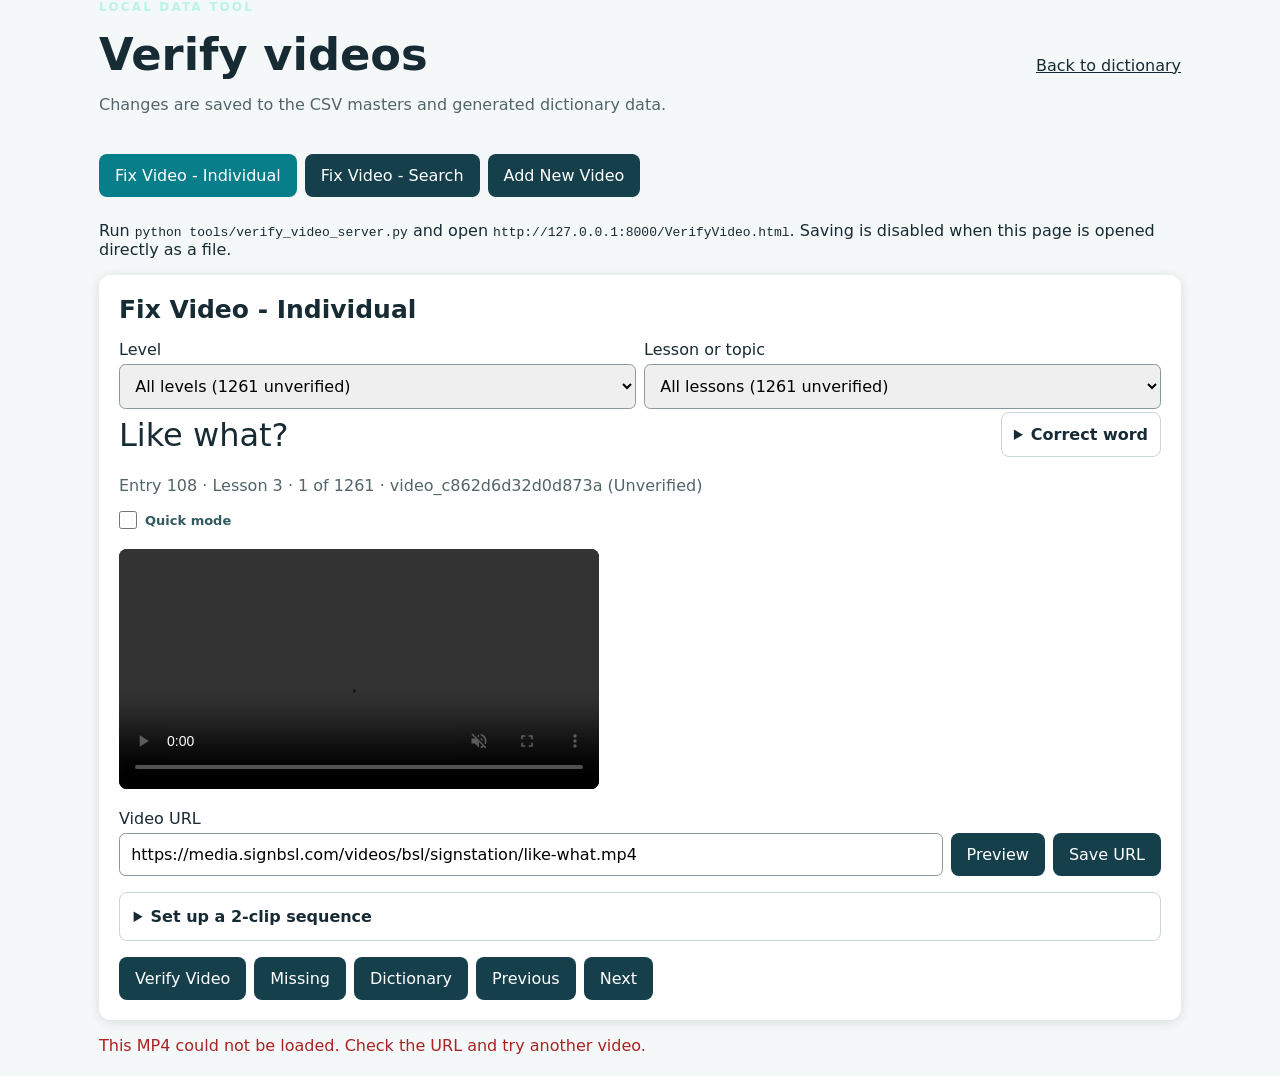
==== commit 5b4b0025: "Add video status counts and missing video workflow" ====
--- a/VerifyVideo.html
+++ b/VerifyVideo.html
@@ -1,4 +1,4 @@
 <!doctype html>
 <html lang="en"><head><meta charset="utf-8"><meta name="viewport" content="width=device-width,initial-scale=1"><meta name="robots" content="noindex,nofollow"><title>Verify videos · BSL Study Support</title><link rel="stylesheet" href="style.css?v=report-problem-2"><style>
 main{padding-top:2rem;padding-bottom:4rem}.verify-head{display:flex;justify-content:space-between;align-items:center;gap:1rem;flex-wrap:wrap}.verify-head h1{font-size:clamp(1.8rem,4vw,2.8rem)}.verify-tabs{display:flex;gap:.5rem;flex-wrap:wrap;margin:1.5rem 0}.verify-tabs button,.action{border:0;border-radius:.5rem;padding:.75rem 1rem;background:#163f4c;color:white;font:inherit;cursor:pointer}.verify-tabs button[aria-pressed=true]{background:#087e8b}.panel{background:white;border-radius:.75rem;padding:1.25rem;box-shadow:0 2px 12px #1232}.fields{display:flex;gap:.5rem;align-items:end;flex-wrap:wrap;margin-top:1rem}.fields label{flex:1;min-width:220px}.fields input,.fields select{display:block;width:100%;padding:.7rem;margin-top:.3rem;border:1px solid #87999e;border-radius:.4rem;font:inherit}.entry-title{font-size:2rem;margin:.4rem 0}.muted{color:#52656b}.preview{margin-top:1rem;max-width:480px}.preview video{width:100%;max-height:42vh;background:#111;border-radius:.5rem}.preview .signbsldata-embed{width:100%;max-width:480px}.signbsldata-embed{margin:0}.status{min-height:1.5rem;margin-top:1rem}.entry-list{display:grid;gap:.75rem;margin-top:1rem}.entry-card{padding:1rem;border:1px solid #ccd5d7;border-radius:.5rem}.entry-card h3{margin:0}.entry-card .fields{margin-top:.5rem}.success{color:#176b36}.error{color:#a22}.warn{background:#fff6d8;padding:.75rem;border-radius:.5rem}.back{color:inherit}.hidden{display:none!important}
-.reported-problem{margin:1rem 0;padding:.85rem 1rem;border-left:4px solid #d28b21;background:#fff6d8;border-radius:.35rem}.reported-problem strong{display:block;margin-bottom:.3rem}.reported-problem p{margin:0;white-space:pre-wrap;overflow-wrap:anywhere}.entry-title-row{display:flex;align-items:center;justify-content:space-between;gap:1rem;flex-wrap:wrap}.entry-title-row>.entry-title{flex:1 1 auto;margin:.4rem 0}.entry-title-row>.word-editor{margin:0;flex:0 0 auto}.entry-title-row>.word-editor[open]{flex:1 1 100%}.word-editor{margin-top:.75rem;padding:.75rem;border:1px solid #ccd5d7;border-radius:.5rem}.word-editor summary{cursor:pointer;font-weight:700}.word-editor label{display:block;margin-top:.75rem;font-weight:600}.word-editor input{display:block;width:100%;padding:.7rem;margin-top:.3rem;border:1px solid #87999e;border-radius:.4rem;font:inherit}.sequence-editor{margin-top:1rem;padding:.85rem;border:1px solid #ccd5d7;border-radius:.5rem}.sequence-editor summary{cursor:pointer;font-weight:700}.sequence-editor label{display:block;margin-top:.75rem;font-weight:600}.sequence-editor label input{display:block;width:100%;padding:.7rem;margin-top:.3rem;border:1px solid #87999e;border-radius:.4rem;font:inherit}.sequence-editor .fields{margin-top:.75rem}.sequence-controls button:disabled{opacity:.55;cursor:not-allowed}.dictionary-check{display:inline-block;text-decoration:none}</style></head><body><main class="wrap"><div class="verify-head"><div><div class="eyebrow">LOCAL DATA TOOL</div><h1>Verify videos</h1><p class="muted">Changes are saved to the CSV masters and generated dictionary data.</p></div><a class="back" href="index.html">Back to dictionary</a></div><nav class="verify-tabs" aria-label="Video tools"><button data-mode="unverified" aria-pressed="true">Fix Video - Individual</button><button data-mode="fix" aria-pressed="false">Fix Video - Search</button><button data-mode="awaiting" aria-pressed="false">Add New Video</button></nav><p>Run <code>python tools/verify_video_server.py</code> and open <code>http://127.0.0.1:8000/VerifyVideo.html</code>. Saving is disabled when this page is opened directly as a file.</p><section id="work" class="panel" aria-live="polite"></section><p id="message" class="status" role="status"></p></main><script src="data/data.js?v=sequence-clip-count-1"></script><script src="verify_video.js?v=sequence-clip-count-1"></script></body></html>
+.reported-problem{margin:1rem 0;padding:.85rem 1rem;border-left:4px solid #d28b21;background:#fff6d8;border-radius:.35rem}.reported-problem strong{display:block;margin-bottom:.3rem}.reported-problem p{margin:0;white-space:pre-wrap;overflow-wrap:anywhere}.entry-title-row{display:flex;align-items:center;justify-content:space-between;gap:1rem;flex-wrap:wrap}.entry-title-row>.entry-title{flex:1 1 auto;margin:.4rem 0}.entry-title-row>.word-editor{margin:0;flex:0 0 auto}.entry-title-row>.word-editor[open]{flex:1 1 100%}.word-editor{margin-top:.75rem;padding:.75rem;border:1px solid #ccd5d7;border-radius:.5rem}.word-editor summary{cursor:pointer;font-weight:700}.word-editor label{display:block;margin-top:.75rem;font-weight:600}.word-editor input{display:block;width:100%;padding:.7rem;margin-top:.3rem;border:1px solid #87999e;border-radius:.4rem;font:inherit}.sequence-editor{margin-top:1rem;padding:.85rem;border:1px solid #ccd5d7;border-radius:.5rem}.sequence-editor summary{cursor:pointer;font-weight:700}.sequence-editor label{display:block;margin-top:.75rem;font-weight:600}.sequence-editor label input{display:block;width:100%;padding:.7rem;margin-top:.3rem;border:1px solid #87999e;border-radius:.4rem;font:inherit}.sequence-editor .fields{margin-top:.75rem}.sequence-controls button:disabled{opacity:.55;cursor:not-allowed}.dictionary-check{display:inline-block;text-decoration:none}</style></head><body><main class="wrap"><div class="verify-head"><div><div class="eyebrow">LOCAL DATA TOOL</div><h1>Verify videos</h1><p class="muted">Changes are saved to the CSV masters and generated dictionary data.</p></div><a class="back" href="index.html">Back to dictionary</a></div><nav class="verify-tabs" aria-label="Video tools"><button data-mode="unverified" aria-pressed="true">Fix Video - Individual</button><button data-mode="fix" aria-pressed="false">Fix Video - Search</button><button data-mode="awaiting" aria-pressed="false">Add New Video</button></nav><p>Run <code>python tools/verify_video_server.py</code> and open <code>http://127.0.0.1:8000/VerifyVideo.html</code>. Saving is disabled when this page is opened directly as a file.</p><section id="work" class="panel" aria-live="polite"></section><p id="message" class="status" role="status"></p></main><script src="data/data.js?v=missing-status-4"></script><script src="verify_video.js?v=missing-status-4"></script></body></html>
--- a/style.css
+++ b/style.css
@@ -76,3 +76,4 @@
 .master-quiz-controls{margin:18px 0;padding:20px;border:1px solid #bed5d2;border-radius:14px;background:#fff}.master-quiz-intro h2{margin:0 0 6px;color:#173b4a}.master-quiz-intro p{margin:0 0 16px;color:#52656b}.master-quiz-controls>h3{margin:16px 0 8px}.master-quiz-topics{display:grid;grid-template-columns:repeat(auto-fit,minmax(230px,1fr));gap:12px}.master-level{min-width:0;margin:0;padding:12px;border:1px solid #d4e1e0;border-radius:10px}.master-level legend{padding:0 6px;font-weight:800;color:#173b4a}.master-level-actions{display:flex;gap:6px;margin-bottom:8px}.master-level-actions button{border:1px solid #bed5d2;border-radius:7px;padding:6px 9px;background:#f5f9f8;color:#145c62;font:inherit;font-size:12px;font-weight:700;cursor:pointer}.master-topic{display:flex;align-items:flex-start;gap:8px;padding:5px 0;font-size:13px;line-height:1.35}.master-topic input{flex-shrink:0;width:17px;height:17px;margin:0;accent-color:#116a6b}.master-topic small{color:#60767d}.master-quiz-options{display:flex;align-items:flex-start;gap:22px;flex-wrap:wrap;margin:18px 0}.master-quiz-options>label{display:grid;gap:6px;font-size:13px;font-weight:700;color:#315a61}.master-quiz-options input[type=number]{width:120px;padding:10px;border:1px solid #bed5d2;border-radius:8px;font:inherit}.master-quiz-options fieldset{display:grid;gap:9px;min-width:min(100%,360px);margin:0;padding:10px 14px;border:1px solid #d4e1e0;border-radius:9px}.master-quiz-options legend{padding:0 5px;font-weight:750}.master-quiz-options fieldset label{display:flex;align-items:flex-start;gap:8px;font-size:13px}.master-quiz-options fieldset input{margin:2px 0 0;accent-color:#116a6b}.master-quiz-start,.master-next,.master-change-settings{border:0;border-radius:9px;padding:11px 16px;background:#163f4c;color:white;font:inherit;font-weight:700;cursor:pointer}.master-quiz-message{min-height:1.3em;margin:8px 0 0;color:#a22;font-size:13px}.master-quiz-stage,.master-quiz-results{max-width:560px;margin:22px auto;padding:20px;border:1px solid #bed5d2;border-radius:14px;background:#fff}.master-quiz-stage h2,.master-quiz-results h2{margin:0 0 8px}.master-quiz-notice{padding:10px 12px;border-radius:8px;background:#fff6d8;color:#695223;font-size:13px}.master-quiz-stage .master-progress{margin:0 0 14px;color:#52656b;font-size:13px}.master-sign-player{max-width:480px;margin:auto}.master-sign-player .player{overflow:hidden;border-radius:12px}.master-question{margin:16px 0 10px;font-size:17px;font-weight:750}.master-options{display:grid;gap:8px}.master-option{width:100%;padding:12px;border:1px solid #bed5d2;border-radius:9px;background:#f7fbfa;color:#17333b;font:inherit;font-weight:700;text-align:left;cursor:pointer}.master-option.correct{border-color:#25864d;background:#e7f5eb}.master-option.incorrect{border-color:#bc5656;background:#fff0ef}.master-feedback{min-height:1.4em;margin:12px 0;color:#176b36;font-weight:700}.master-feedback.incorrect{color:#a22}.master-reveal{display:block;width:100%;margin:12px 0;padding:12px;border:1px solid #bed5d2;border-radius:9px;background:#e4eeee;color:#145c62;font:inherit;font-weight:750;cursor:pointer}.master-answer{margin:14px 0;text-align:center;font-size:clamp(23px,4vw,32px);font-weight:800;color:#0b6265;overflow-wrap:anywhere}.master-confidence{display:flex;gap:8px;flex-wrap:wrap}.master-confidence button{flex:1 1 90px;padding:11px 7px;border:1px solid #bed5d2;border-radius:9px;background:white;color:#145c62;font:inherit;font-weight:700;cursor:pointer}.master-quiz-results .master-score{font-size:34px;font-weight:850;color:#0b6265}.master-missed{padding-left:22px}.master-missed li{margin:7px 0}.master-missed a{color:#0b6c71;font-weight:700}.master-quiz-results .master-change-settings{margin-top:12px;background:#e4eeee;color:#163f4c}
 @media(max-width:640px){.master-quiz-controls,.master-quiz-stage,.master-quiz-results{padding:14px}.master-quiz-options{gap:14px}.master-quiz-options fieldset{min-width:100%}}
 .master-review-list{display:grid;gap:14px}.master-review-card{padding:12px;border:1px solid #d4e1e0;border-radius:11px;background:#fff}.master-review-card h4{margin:0 0 4px;font-size:17px}.master-review-rating{margin:0 0 9px;color:#52656b;font-size:13px}.master-review-card .player{aspect-ratio:4/3;border-radius:9px;overflow:hidden}.master-review-dictionary{display:inline-block;margin-top:10px;color:#0b6c71;font-size:13px;font-weight:700;text-decoration:none}.master-review-dictionary:hover{text-decoration:underline}
+.site-video-totals{font-weight:700;color:#314f57}#site-last-update{margin:.35rem 0}.site-video-totals{line-height:1.7}
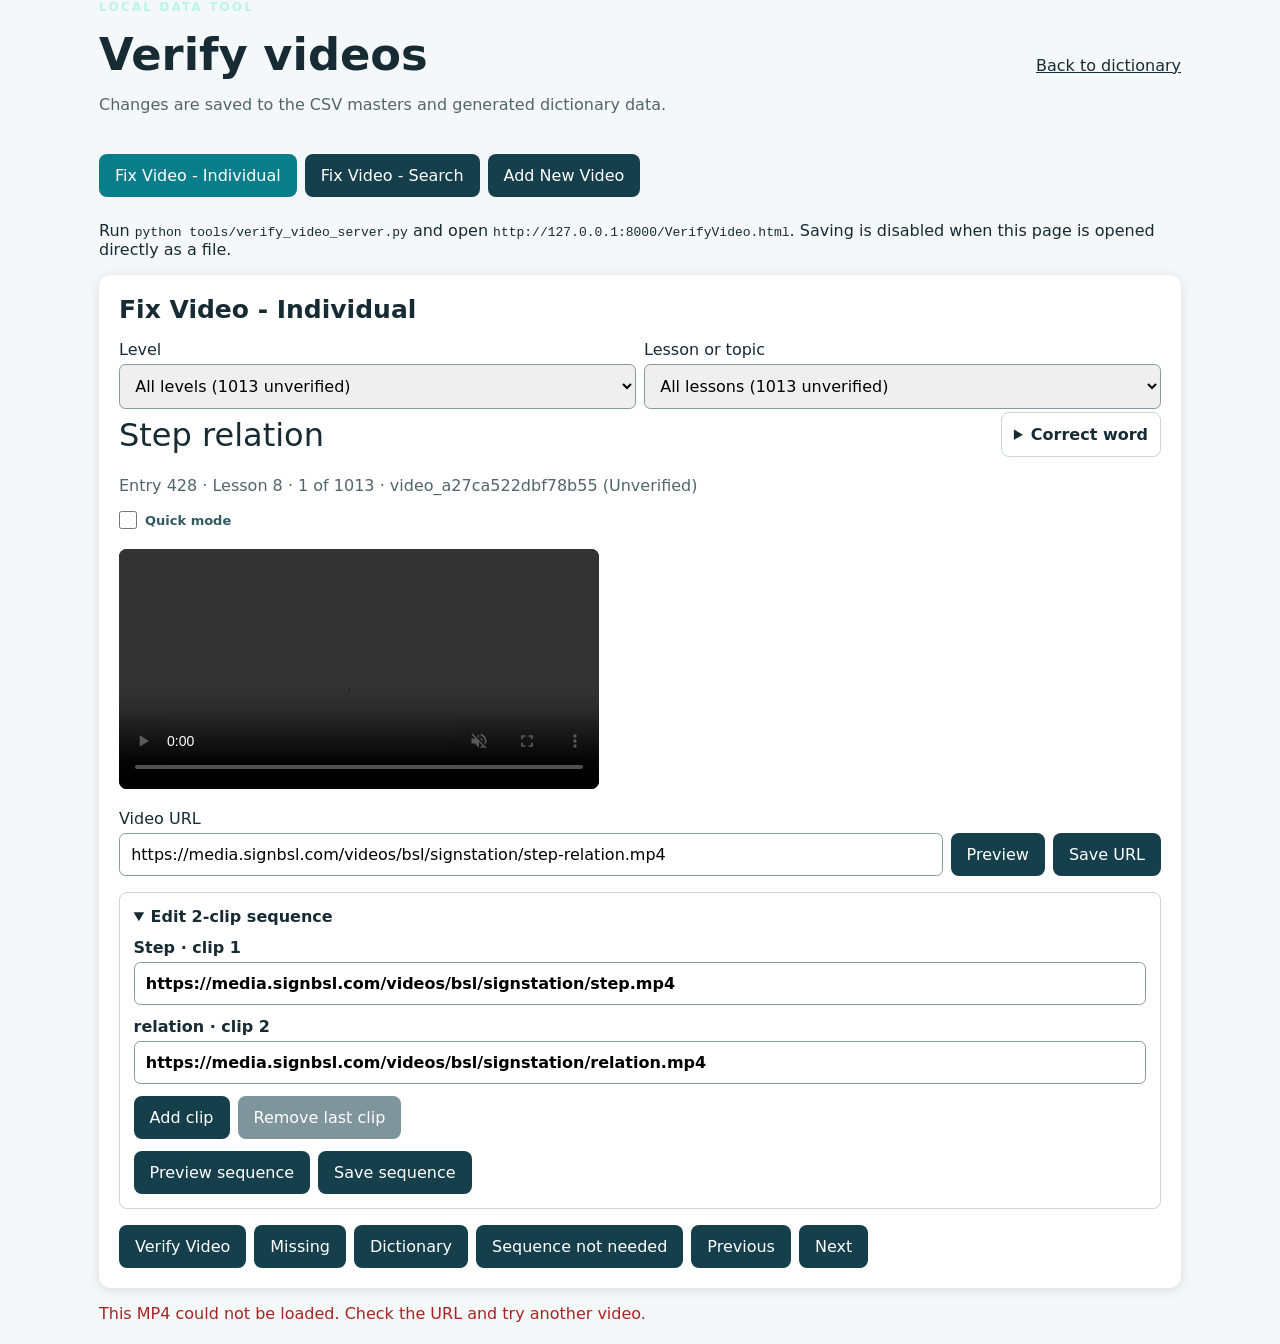
==== commit 94b44d66: "Add duplicate word merge and update video verification data" ====
--- a/VerifyVideo.html
+++ b/VerifyVideo.html
@@ -1,4 +1,4 @@
 <!doctype html>
 <html lang="en"><head><meta charset="utf-8"><meta name="viewport" content="width=device-width,initial-scale=1"><meta name="robots" content="noindex,nofollow"><title>Verify videos · BSL Study Support</title><link rel="stylesheet" href="style.css?v=report-problem-2"><style>
 main{padding-top:2rem;padding-bottom:4rem}.verify-head{display:flex;justify-content:space-between;align-items:center;gap:1rem;flex-wrap:wrap}.verify-head h1{font-size:clamp(1.8rem,4vw,2.8rem)}.verify-tabs{display:flex;gap:.5rem;flex-wrap:wrap;margin:1.5rem 0}.verify-tabs button,.action{border:0;border-radius:.5rem;padding:.75rem 1rem;background:#163f4c;color:white;font:inherit;cursor:pointer}.verify-tabs button[aria-pressed=true]{background:#087e8b}.panel{background:white;border-radius:.75rem;padding:1.25rem;box-shadow:0 2px 12px #1232}.fields{display:flex;gap:.5rem;align-items:end;flex-wrap:wrap;margin-top:1rem}.fields label{flex:1;min-width:220px}.fields input,.fields select{display:block;width:100%;padding:.7rem;margin-top:.3rem;border:1px solid #87999e;border-radius:.4rem;font:inherit}.entry-title{font-size:2rem;margin:.4rem 0}.muted{color:#52656b}.preview{margin-top:1rem;max-width:480px}.preview video{width:100%;max-height:42vh;background:#111;border-radius:.5rem}.preview .signbsldata-embed{width:100%;max-width:480px}.signbsldata-embed{margin:0}.status{min-height:1.5rem;margin-top:1rem}.entry-list{display:grid;gap:.75rem;margin-top:1rem}.entry-card{padding:1rem;border:1px solid #ccd5d7;border-radius:.5rem}.entry-card h3{margin:0}.entry-card .fields{margin-top:.5rem}.success{color:#176b36}.error{color:#a22}.warn{background:#fff6d8;padding:.75rem;border-radius:.5rem}.back{color:inherit}.hidden{display:none!important}
-.reported-problem{margin:1rem 0;padding:.85rem 1rem;border-left:4px solid #d28b21;background:#fff6d8;border-radius:.35rem}.reported-problem strong{display:block;margin-bottom:.3rem}.reported-problem p{margin:0;white-space:pre-wrap;overflow-wrap:anywhere}.entry-title-row{display:flex;align-items:center;justify-content:space-between;gap:1rem;flex-wrap:wrap}.entry-title-row>.entry-title{flex:1 1 auto;margin:.4rem 0}.entry-title-row>.word-editor{margin:0;flex:0 0 auto}.entry-title-row>.word-editor[open]{flex:1 1 100%}.word-editor{margin-top:.75rem;padding:.75rem;border:1px solid #ccd5d7;border-radius:.5rem}.word-editor summary{cursor:pointer;font-weight:700}.word-editor label{display:block;margin-top:.75rem;font-weight:600}.word-editor input{display:block;width:100%;padding:.7rem;margin-top:.3rem;border:1px solid #87999e;border-radius:.4rem;font:inherit}.sequence-editor{margin-top:1rem;padding:.85rem;border:1px solid #ccd5d7;border-radius:.5rem}.sequence-editor summary{cursor:pointer;font-weight:700}.sequence-editor label{display:block;margin-top:.75rem;font-weight:600}.sequence-editor label input{display:block;width:100%;padding:.7rem;margin-top:.3rem;border:1px solid #87999e;border-radius:.4rem;font:inherit}.sequence-editor .fields{margin-top:.75rem}.sequence-controls button:disabled{opacity:.55;cursor:not-allowed}.dictionary-check{display:inline-block;text-decoration:none}</style></head><body><main class="wrap"><div class="verify-head"><div><div class="eyebrow">LOCAL DATA TOOL</div><h1>Verify videos</h1><p class="muted">Changes are saved to the CSV masters and generated dictionary data.</p></div><a class="back" href="index.html">Back to dictionary</a></div><nav class="verify-tabs" aria-label="Video tools"><button data-mode="unverified" aria-pressed="true">Fix Video - Individual</button><button data-mode="fix" aria-pressed="false">Fix Video - Search</button><button data-mode="awaiting" aria-pressed="false">Add New Video</button></nav><p>Run <code>python tools/verify_video_server.py</code> and open <code>http://127.0.0.1:8000/VerifyVideo.html</code>. Saving is disabled when this page is opened directly as a file.</p><section id="work" class="panel" aria-live="polite"></section><p id="message" class="status" role="status"></p></main><script src="data/data.js?v=missing-status-4"></script><script src="verify_video.js?v=missing-status-4"></script></body></html>
+.reported-problem{margin:1rem 0;padding:.85rem 1rem;border-left:4px solid #d28b21;background:#fff6d8;border-radius:.35rem}.reported-problem strong{display:block;margin-bottom:.3rem}.reported-problem p{margin:0;white-space:pre-wrap;overflow-wrap:anywhere}.entry-title-row{display:flex;align-items:center;justify-content:space-between;gap:1rem;flex-wrap:wrap}.entry-title-row>.entry-title{flex:1 1 auto;margin:.4rem 0}.entry-title-row>.word-editor{margin:0;flex:0 0 auto}.entry-title-row>.word-editor[open]{flex:1 1 100%}.word-editor{margin-top:.75rem;padding:.75rem;border:1px solid #ccd5d7;border-radius:.5rem}.word-editor summary{cursor:pointer;font-weight:700}.word-editor label{display:block;margin-top:.75rem;font-weight:600}.word-editor input{display:block;width:100%;padding:.7rem;margin-top:.3rem;border:1px solid #87999e;border-radius:.4rem;font:inherit}.sequence-editor{margin-top:1rem;padding:.85rem;border:1px solid #ccd5d7;border-radius:.5rem}.sequence-editor summary{cursor:pointer;font-weight:700}.sequence-editor label{display:block;margin-top:.75rem;font-weight:600}.sequence-editor label input{display:block;width:100%;padding:.7rem;margin-top:.3rem;border:1px solid #87999e;border-radius:.4rem;font:inherit}.sequence-editor .fields{margin-top:.75rem}.sequence-controls button:disabled{opacity:.55;cursor:not-allowed}.dictionary-check{display:inline-block;text-decoration:none}</style></head><body><main class="wrap"><div class="verify-head"><div><div class="eyebrow">LOCAL DATA TOOL</div><h1>Verify videos</h1><p class="muted">Changes are saved to the CSV masters and generated dictionary data.</p></div><a class="back" href="index.html">Back to dictionary</a></div><nav class="verify-tabs" aria-label="Video tools"><button data-mode="unverified" aria-pressed="true">Fix Video - Individual</button><button data-mode="fix" aria-pressed="false">Fix Video - Search</button><button data-mode="awaiting" aria-pressed="false">Add New Video</button></nav><p>Run <code>python tools/verify_video_server.py</code> and open <code>http://127.0.0.1:8000/VerifyVideo.html</code>. Saving is disabled when this page is opened directly as a file.</p><section id="work" class="panel" aria-live="polite"></section><p id="message" class="status" role="status"></p></main><script src="data/data.js?v=correct-word-merge-1"></script><script src="verify_video.js?v=correct-word-merge-1"></script></body></html>
--- a/style.css
+++ b/style.css
@@ -77,3 +77,5 @@
 @media(max-width:640px){.master-quiz-controls,.master-quiz-stage,.master-quiz-results{padding:14px}.master-quiz-options{gap:14px}.master-quiz-options fieldset{min-width:100%}}
 .master-review-list{display:grid;gap:14px}.master-review-card{padding:12px;border:1px solid #d4e1e0;border-radius:11px;background:#fff}.master-review-card h4{margin:0 0 4px;font-size:17px}.master-review-rating{margin:0 0 9px;color:#52656b;font-size:13px}.master-review-card .player{aspect-ratio:4/3;border-radius:9px;overflow:hidden}.master-review-dictionary{display:inline-block;margin-top:10px;color:#0b6c71;font-size:13px;font-weight:700;text-decoration:none}.master-review-dictionary:hover{text-decoration:underline}
 .site-video-totals{font-weight:700;color:#314f57}#site-last-update{margin:.35rem 0}.site-video-totals{line-height:1.7}
+.culture-controls{margin:22px 0;padding:clamp(18px,3vw,30px);border:2px solid #9dbeb8;border-radius:18px;background:linear-gradient(145deg,#f2f8f5,#fff 55%,#edf5f3);color:#203d45}.culture-intro h2{margin:0 0 8px;color:#125d61;font-size:clamp(25px,4vw,36px)}.culture-intro p{max-width:75ch;line-height:1.65}.culture-facts{display:grid;gap:13px;margin:20px 0}.culture-fact{padding:16px 18px;border-left:5px solid #1b7777;border-radius:9px;background:#fff;box-shadow:0 2px 9px #1234}.culture-fact p{margin:0;line-height:1.6}.culture-links{margin:10px 0 0;padding-left:20px}.culture-links a{color:#075d68;font-weight:700}.culture-links li{margin:5px 0}.culture-imagine{padding:15px 18px;border-radius:10px;background:#e5f0ed}.culture-imagine h3{margin:0 0 6px;color:#174f52}.culture-imagine p{margin:0;line-height:1.6}.culture-print{margin-top:17px;padding:11px 17px;border:0;border-radius:8px;background:#12676b;color:white;font:inherit;font-weight:700;cursor:pointer}.culture-print-status{display:inline-block;margin-left:10px;font-size:13px}
+@media print{body:has(#culture-controls:not([hidden])){background:#fff;color:#111}body:has(#culture-controls:not([hidden])) header,body:has(#culture-controls:not([hidden])) .lesson-picker,body:has(#culture-controls:not([hidden])) #intro,body:has(#culture-controls:not([hidden])) .mode-bar,body:has(#culture-controls:not([hidden])) #dictionary-controls,body:has(#culture-controls:not([hidden])) #practice-controls,body:has(#culture-controls:not([hidden])) #master-quiz-controls,body:has(#culture-controls:not([hidden])) footer,body:has(#culture-controls:not([hidden])) .culture-print,body:has(#culture-controls:not([hidden])) .culture-print-status{display:none!important}body:has(#culture-controls:not([hidden])) .wrap{width:auto;max-width:none;margin:0;padding:0}body:has(#culture-controls:not([hidden])) .culture-controls{display:block!important;margin:0;padding:9mm;border:2px solid #52817c;border-radius:0;background:white}body:has(#culture-controls:not([hidden])) .culture-facts{gap:4mm;margin:5mm 0}body:has(#culture-controls:not([hidden])) .culture-fact{padding:4mm 5mm;box-shadow:none;break-inside:avoid}body:has(#culture-controls:not([hidden])) .culture-links{font-size:9pt}body:has(#culture-controls:not([hidden])) .culture-imagine{break-inside:avoid}body:has(#culture-controls:not([hidden])) a{color:#111;text-decoration:underline} @page{size:A4 portrait;margin:12mm}}
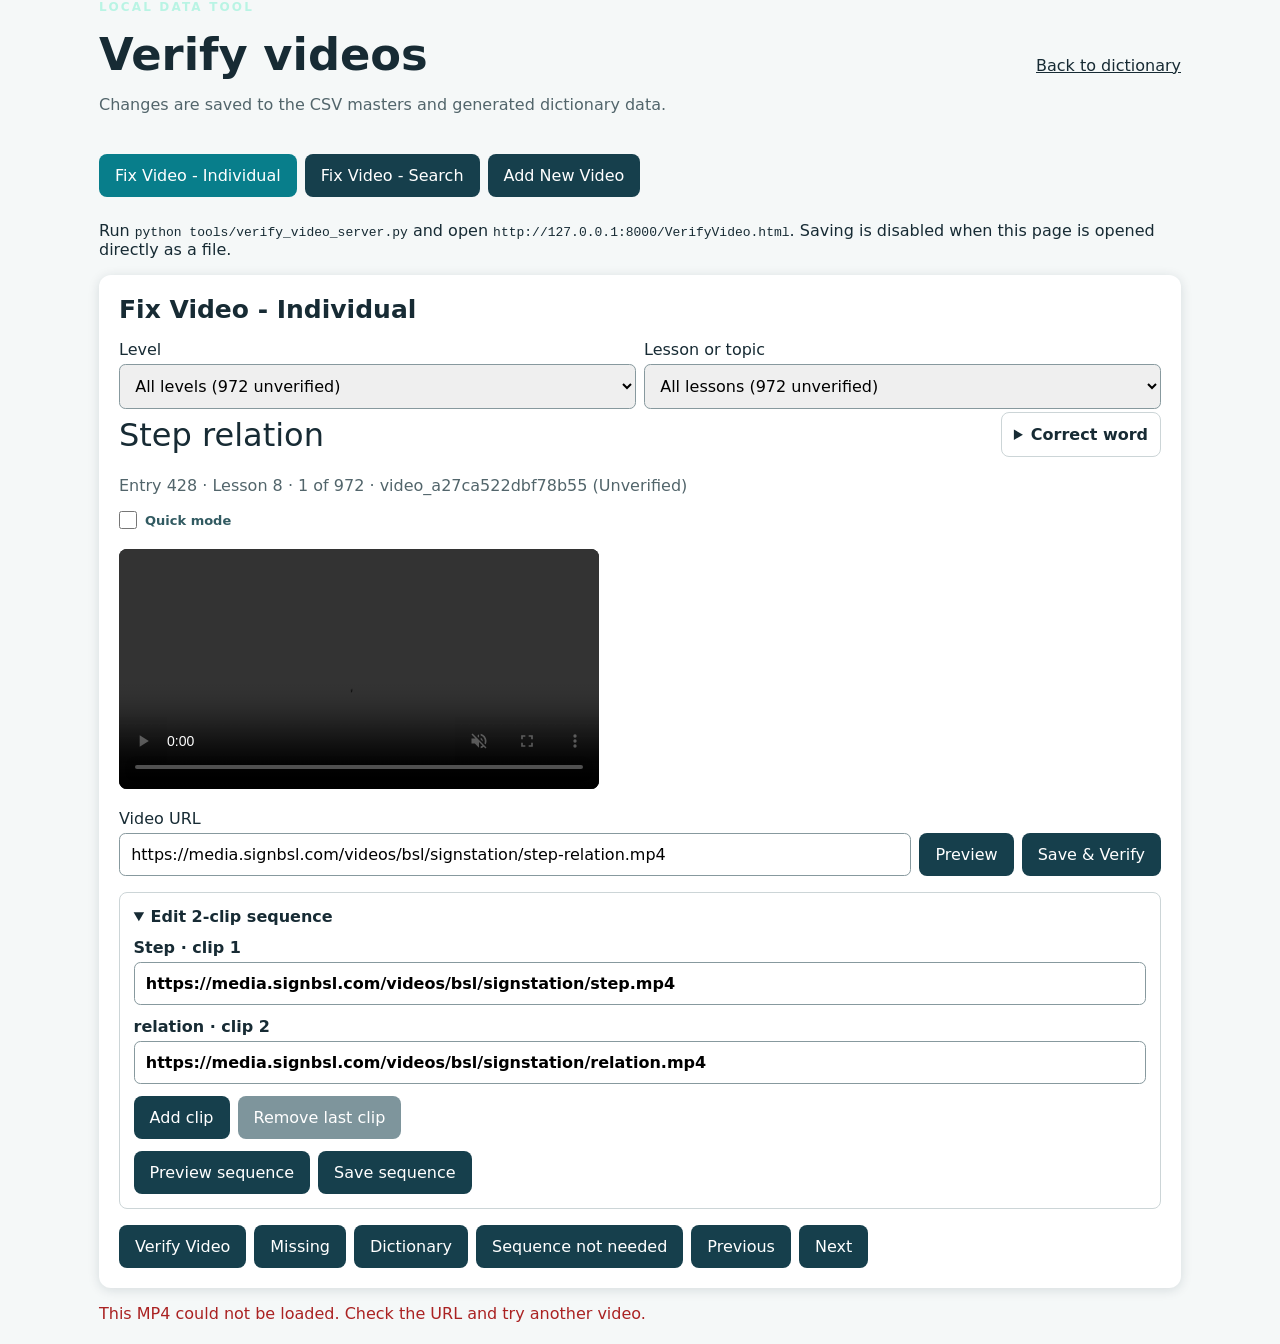
==== commit 006e8373: "Remove duplicate Ireland topic entry" ====
--- a/VerifyVideo.html
+++ b/VerifyVideo.html
@@ -1,4 +1,4 @@
 <!doctype html>
 <html lang="en"><head><meta charset="utf-8"><meta name="viewport" content="width=device-width,initial-scale=1"><meta name="robots" content="noindex,nofollow"><title>Verify videos · BSL Study Support</title><link rel="stylesheet" href="style.css?v=report-problem-2"><style>
 main{padding-top:2rem;padding-bottom:4rem}.verify-head{display:flex;justify-content:space-between;align-items:center;gap:1rem;flex-wrap:wrap}.verify-head h1{font-size:clamp(1.8rem,4vw,2.8rem)}.verify-tabs{display:flex;gap:.5rem;flex-wrap:wrap;margin:1.5rem 0}.verify-tabs button,.action{border:0;border-radius:.5rem;padding:.75rem 1rem;background:#163f4c;color:white;font:inherit;cursor:pointer}.verify-tabs button[aria-pressed=true]{background:#087e8b}.panel{background:white;border-radius:.75rem;padding:1.25rem;box-shadow:0 2px 12px #1232}.fields{display:flex;gap:.5rem;align-items:end;flex-wrap:wrap;margin-top:1rem}.fields label{flex:1;min-width:220px}.fields input,.fields select{display:block;width:100%;padding:.7rem;margin-top:.3rem;border:1px solid #87999e;border-radius:.4rem;font:inherit}.entry-title{font-size:2rem;margin:.4rem 0}.muted{color:#52656b}.preview{margin-top:1rem;max-width:480px}.preview video{width:100%;max-height:42vh;background:#111;border-radius:.5rem}.preview .signbsldata-embed{width:100%;max-width:480px}.signbsldata-embed{margin:0}.status{min-height:1.5rem;margin-top:1rem}.entry-list{display:grid;gap:.75rem;margin-top:1rem}.entry-card{padding:1rem;border:1px solid #ccd5d7;border-radius:.5rem}.entry-card h3{margin:0}.entry-card .fields{margin-top:.5rem}.success{color:#176b36}.error{color:#a22}.warn{background:#fff6d8;padding:.75rem;border-radius:.5rem}.back{color:inherit}.hidden{display:none!important}
-.reported-problem{margin:1rem 0;padding:.85rem 1rem;border-left:4px solid #d28b21;background:#fff6d8;border-radius:.35rem}.reported-problem strong{display:block;margin-bottom:.3rem}.reported-problem p{margin:0;white-space:pre-wrap;overflow-wrap:anywhere}.entry-title-row{display:flex;align-items:center;justify-content:space-between;gap:1rem;flex-wrap:wrap}.entry-title-row>.entry-title{flex:1 1 auto;margin:.4rem 0}.entry-title-row>.word-editor{margin:0;flex:0 0 auto}.entry-title-row>.word-editor[open]{flex:1 1 100%}.word-editor{margin-top:.75rem;padding:.75rem;border:1px solid #ccd5d7;border-radius:.5rem}.word-editor summary{cursor:pointer;font-weight:700}.word-editor label{display:block;margin-top:.75rem;font-weight:600}.word-editor input{display:block;width:100%;padding:.7rem;margin-top:.3rem;border:1px solid #87999e;border-radius:.4rem;font:inherit}.sequence-editor{margin-top:1rem;padding:.85rem;border:1px solid #ccd5d7;border-radius:.5rem}.sequence-editor summary{cursor:pointer;font-weight:700}.sequence-editor label{display:block;margin-top:.75rem;font-weight:600}.sequence-editor label input{display:block;width:100%;padding:.7rem;margin-top:.3rem;border:1px solid #87999e;border-radius:.4rem;font:inherit}.sequence-editor .fields{margin-top:.75rem}.sequence-controls button:disabled{opacity:.55;cursor:not-allowed}.dictionary-check{display:inline-block;text-decoration:none}</style></head><body><main class="wrap"><div class="verify-head"><div><div class="eyebrow">LOCAL DATA TOOL</div><h1>Verify videos</h1><p class="muted">Changes are saved to the CSV masters and generated dictionary data.</p></div><a class="back" href="index.html">Back to dictionary</a></div><nav class="verify-tabs" aria-label="Video tools"><button data-mode="unverified" aria-pressed="true">Fix Video - Individual</button><button data-mode="fix" aria-pressed="false">Fix Video - Search</button><button data-mode="awaiting" aria-pressed="false">Add New Video</button></nav><p>Run <code>python tools/verify_video_server.py</code> and open <code>http://127.0.0.1:8000/VerifyVideo.html</code>. Saving is disabled when this page is opened directly as a file.</p><section id="work" class="panel" aria-live="polite"></section><p id="message" class="status" role="status"></p></main><script src="data/data.js?v=correct-word-merge-1"></script><script src="verify_video.js?v=correct-word-merge-1"></script></body></html>
+.reported-problem{margin:1rem 0;padding:.85rem 1rem;border-left:4px solid #d28b21;background:#fff6d8;border-radius:.35rem}.reported-problem strong{display:block;margin-bottom:.3rem}.reported-problem p{margin:0;white-space:pre-wrap;overflow-wrap:anywhere}.entry-title-row{display:flex;align-items:center;justify-content:space-between;gap:1rem;flex-wrap:wrap}.entry-title-row>.entry-title{flex:1 1 auto;margin:.4rem 0}.entry-title-row>.word-editor{margin:0;flex:0 0 auto}.entry-title-row>.word-editor[open]{flex:1 1 100%}.word-editor{margin-top:.75rem;padding:.75rem;border:1px solid #ccd5d7;border-radius:.5rem}.word-editor summary{cursor:pointer;font-weight:700}.word-editor label{display:block;margin-top:.75rem;font-weight:600}.word-editor input{display:block;width:100%;padding:.7rem;margin-top:.3rem;border:1px solid #87999e;border-radius:.4rem;font:inherit}.sequence-editor{margin-top:1rem;padding:.85rem;border:1px solid #ccd5d7;border-radius:.5rem}.sequence-editor summary{cursor:pointer;font-weight:700}.sequence-editor label{display:block;margin-top:.75rem;font-weight:600}.sequence-editor label input{display:block;width:100%;padding:.7rem;margin-top:.3rem;border:1px solid #87999e;border-radius:.4rem;font:inherit}.sequence-editor .fields{margin-top:.75rem}.sequence-controls button:disabled{opacity:.55;cursor:not-allowed}.dictionary-check{display:inline-block;text-decoration:none}</style></head><body><main class="wrap"><div class="verify-head"><div><div class="eyebrow">LOCAL DATA TOOL</div><h1>Verify videos</h1><p class="muted">Changes are saved to the CSV masters and generated dictionary data.</p></div><a class="back" href="index.html">Back to dictionary</a></div><nav class="verify-tabs" aria-label="Video tools"><button data-mode="unverified" aria-pressed="true">Fix Video - Individual</button><button data-mode="fix" aria-pressed="false">Fix Video - Search</button><button data-mode="awaiting" aria-pressed="false">Add New Video</button></nav><p>Run <code>python tools/verify_video_server.py</code> and open <code>http://127.0.0.1:8000/VerifyVideo.html</code>. Saving is disabled when this page is opened directly as a file.</p><section id="work" class="panel" aria-live="polite"></section><p id="message" class="status" role="status"></p></main><script src="data/data.js?v=save-verify-clarity-1"></script><script src="verify_video.js?v=save-verify-clarity-1"></script></body></html>
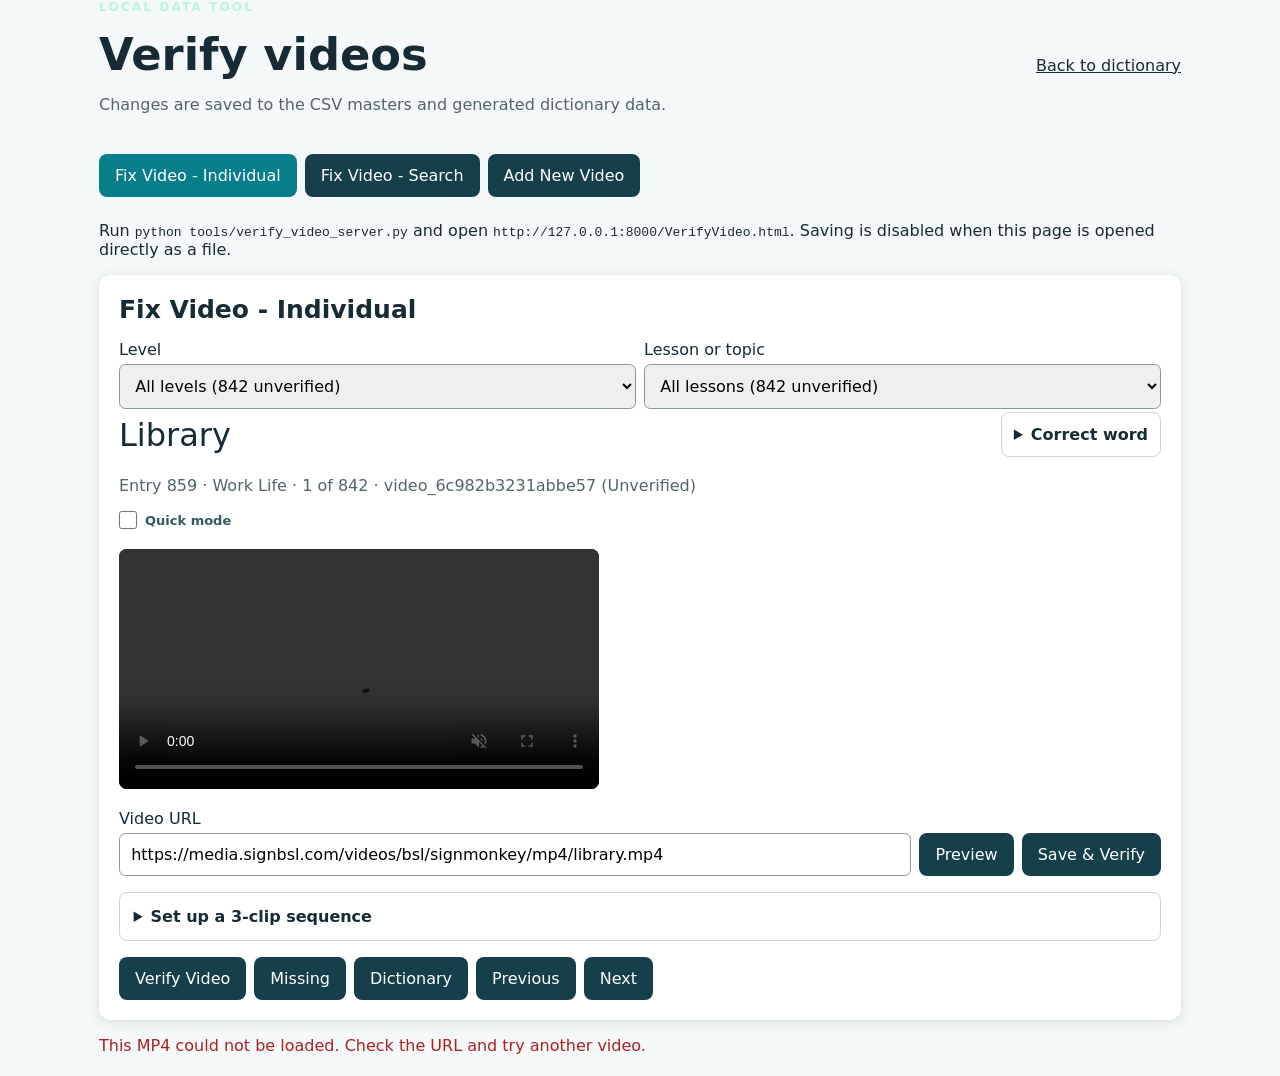
==== commit 64944ef5: "Verify saved sequences and use sequence player" ====
--- a/VerifyVideo.html
+++ b/VerifyVideo.html
@@ -1,4 +1,4 @@
 <!doctype html>
 <html lang="en"><head><meta charset="utf-8"><meta name="viewport" content="width=device-width,initial-scale=1"><meta name="robots" content="noindex,nofollow"><title>Verify videos · BSL Study Support</title><link rel="stylesheet" href="style.css?v=report-problem-2"><style>
 main{padding-top:2rem;padding-bottom:4rem}.verify-head{display:flex;justify-content:space-between;align-items:center;gap:1rem;flex-wrap:wrap}.verify-head h1{font-size:clamp(1.8rem,4vw,2.8rem)}.verify-tabs{display:flex;gap:.5rem;flex-wrap:wrap;margin:1.5rem 0}.verify-tabs button,.action{border:0;border-radius:.5rem;padding:.75rem 1rem;background:#163f4c;color:white;font:inherit;cursor:pointer}.verify-tabs button[aria-pressed=true]{background:#087e8b}.panel{background:white;border-radius:.75rem;padding:1.25rem;box-shadow:0 2px 12px #1232}.fields{display:flex;gap:.5rem;align-items:end;flex-wrap:wrap;margin-top:1rem}.fields label{flex:1;min-width:220px}.fields input,.fields select{display:block;width:100%;padding:.7rem;margin-top:.3rem;border:1px solid #87999e;border-radius:.4rem;font:inherit}.entry-title{font-size:2rem;margin:.4rem 0}.muted{color:#52656b}.preview{margin-top:1rem;max-width:480px}.preview video{width:100%;max-height:42vh;background:#111;border-radius:.5rem}.preview .signbsldata-embed{width:100%;max-width:480px}.signbsldata-embed{margin:0}.status{min-height:1.5rem;margin-top:1rem}.entry-list{display:grid;gap:.75rem;margin-top:1rem}.entry-card{padding:1rem;border:1px solid #ccd5d7;border-radius:.5rem}.entry-card h3{margin:0}.entry-card .fields{margin-top:.5rem}.success{color:#176b36}.error{color:#a22}.warn{background:#fff6d8;padding:.75rem;border-radius:.5rem}.back{color:inherit}.hidden{display:none!important}
-.reported-problem{margin:1rem 0;padding:.85rem 1rem;border-left:4px solid #d28b21;background:#fff6d8;border-radius:.35rem}.reported-problem strong{display:block;margin-bottom:.3rem}.reported-problem p{margin:0;white-space:pre-wrap;overflow-wrap:anywhere}.entry-title-row{display:flex;align-items:center;justify-content:space-between;gap:1rem;flex-wrap:wrap}.entry-title-row>.entry-title{flex:1 1 auto;margin:.4rem 0}.entry-title-row>.word-editor{margin:0;flex:0 0 auto}.entry-title-row>.word-editor[open]{flex:1 1 100%}.word-editor{margin-top:.75rem;padding:.75rem;border:1px solid #ccd5d7;border-radius:.5rem}.word-editor summary{cursor:pointer;font-weight:700}.word-editor label{display:block;margin-top:.75rem;font-weight:600}.word-editor input{display:block;width:100%;padding:.7rem;margin-top:.3rem;border:1px solid #87999e;border-radius:.4rem;font:inherit}.sequence-editor{margin-top:1rem;padding:.85rem;border:1px solid #ccd5d7;border-radius:.5rem}.sequence-editor summary{cursor:pointer;font-weight:700}.sequence-editor label{display:block;margin-top:.75rem;font-weight:600}.sequence-editor label input{display:block;width:100%;padding:.7rem;margin-top:.3rem;border:1px solid #87999e;border-radius:.4rem;font:inherit}.sequence-editor .fields{margin-top:.75rem}.sequence-controls button:disabled{opacity:.55;cursor:not-allowed}.dictionary-check{display:inline-block;text-decoration:none}</style></head><body><main class="wrap"><div class="verify-head"><div><div class="eyebrow">LOCAL DATA TOOL</div><h1>Verify videos</h1><p class="muted">Changes are saved to the CSV masters and generated dictionary data.</p></div><a class="back" href="index.html">Back to dictionary</a></div><nav class="verify-tabs" aria-label="Video tools"><button data-mode="unverified" aria-pressed="true">Fix Video - Individual</button><button data-mode="fix" aria-pressed="false">Fix Video - Search</button><button data-mode="awaiting" aria-pressed="false">Add New Video</button></nav><p>Run <code>python tools/verify_video_server.py</code> and open <code>http://127.0.0.1:8000/VerifyVideo.html</code>. Saving is disabled when this page is opened directly as a file.</p><section id="work" class="panel" aria-live="polite"></section><p id="message" class="status" role="status"></p></main><script src="data/data.js?v=save-verify-clarity-1"></script><script src="verify_video.js?v=save-verify-clarity-1"></script></body></html>
+.reported-problem{margin:1rem 0;padding:.85rem 1rem;border-left:4px solid #d28b21;background:#fff6d8;border-radius:.35rem}.reported-problem strong{display:block;margin-bottom:.3rem}.reported-problem p{margin:0;white-space:pre-wrap;overflow-wrap:anywhere}.entry-title-row{display:flex;align-items:center;justify-content:space-between;gap:1rem;flex-wrap:wrap}.entry-title-row>.entry-title{flex:1 1 auto;margin:.4rem 0}.entry-title-row>.word-editor{margin:0;flex:0 0 auto}.entry-title-row>.word-editor[open]{flex:1 1 100%}.word-editor{margin-top:.75rem;padding:.75rem;border:1px solid #ccd5d7;border-radius:.5rem}.word-editor summary{cursor:pointer;font-weight:700}.word-editor label{display:block;margin-top:.75rem;font-weight:600}.word-editor input{display:block;width:100%;padding:.7rem;margin-top:.3rem;border:1px solid #87999e;border-radius:.4rem;font:inherit}.sequence-editor{margin-top:1rem;padding:.85rem;border:1px solid #ccd5d7;border-radius:.5rem}.sequence-editor summary{cursor:pointer;font-weight:700}.sequence-editor label{display:block;margin-top:.75rem;font-weight:600}.sequence-editor label input{display:block;width:100%;padding:.7rem;margin-top:.3rem;border:1px solid #87999e;border-radius:.4rem;font:inherit}.sequence-editor .fields{margin-top:.75rem}.sequence-controls button:disabled{opacity:.55;cursor:not-allowed}.dictionary-check{display:inline-block;text-decoration:none}</style></head><body><main class="wrap"><div class="verify-head"><div><div class="eyebrow">LOCAL DATA TOOL</div><h1>Verify videos</h1><p class="muted">Changes are saved to the CSV masters and generated dictionary data.</p></div><a class="back" href="index.html">Back to dictionary</a></div><nav class="verify-tabs" aria-label="Video tools"><button data-mode="unverified" aria-pressed="true">Fix Video - Individual</button><button data-mode="fix" aria-pressed="false">Fix Video - Search</button><button data-mode="awaiting" aria-pressed="false">Add New Video</button></nav><p>Run <code>python tools/verify_video_server.py</code> and open <code>http://127.0.0.1:8000/VerifyVideo.html</code>. Saving is disabled when this page is opened directly as a file.</p><section id="work" class="panel" aria-live="polite"></section><p id="message" class="status" role="status"></p></main><script src="data/data.js?v=sequence-save-verifies-1"></script><script src="verify_video.js?v=sequence-save-verifies-1"></script></body></html>
